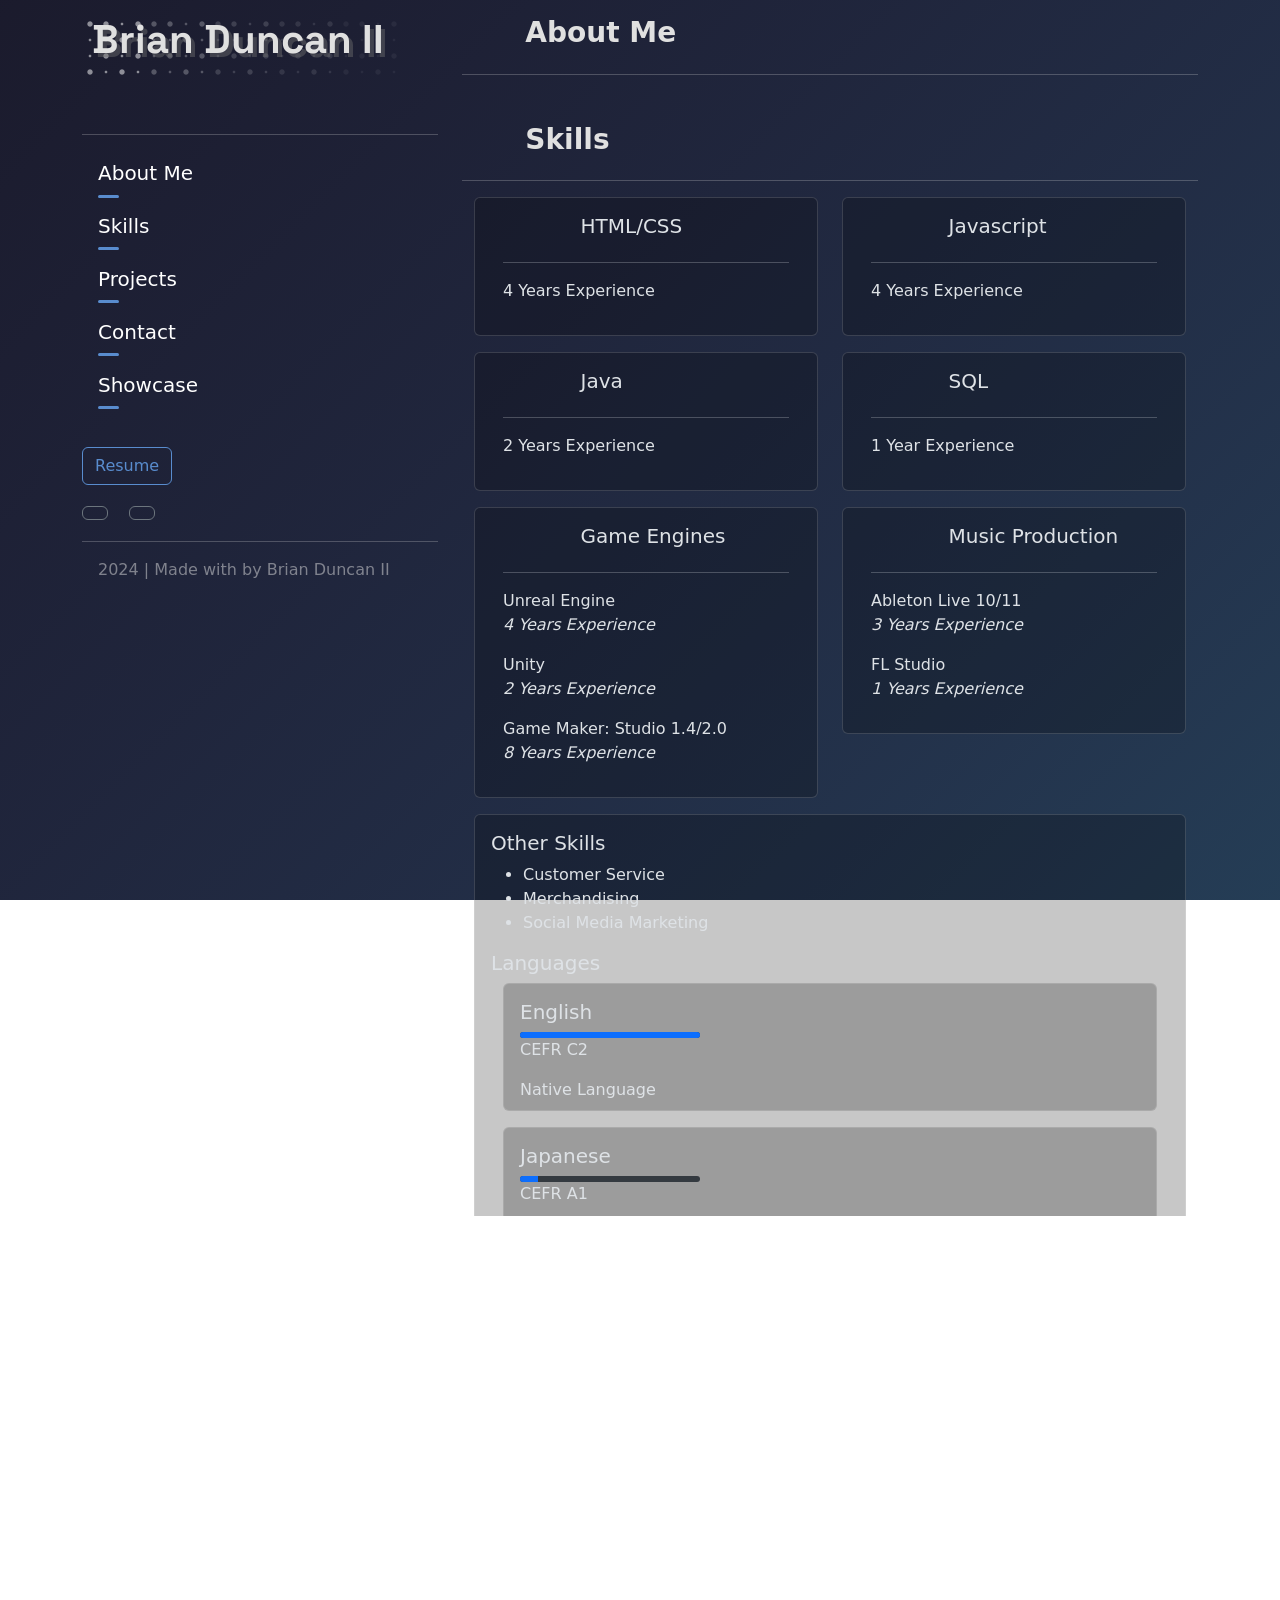
==== index.html @ cac19c19 "Update and fixes" ====
<!DOCTYPE html>

<head>
  <link href="https://cdn.jsdelivr.net/npm/bootstrap@5.3.3/dist/css/bootstrap.min.css" rel="stylesheet"
    integrity="sha384-QWTKZyjpPEjISv5WaRU9OFeRpok6YctnYmDr5pNlyT2bRjXh0JMhjY6hW+ALEwIH" crossorigin="anonymous">
  <script src="https://cdn.jsdelivr.net/npm/bootstrap@5.3.3/dist/js/bootstrap.bundle.min.js"
    integrity="sha384-YvpcrYf0tY3lHB60NNkmXc5s9fDVZLESaAA55NDzOxhy9GkcIdslK1eN7N6jIeHz" crossorigin="anonymous">
  </script>

  <!-- Development -->
  <script src="https://unpkg.com/@popperjs/core@2/dist/umd/popper.min.js"></script>
  <script src="https://unpkg.com/tippy.js@6/dist/tippy-bundle.umd.js"></script>

  <link rel="stylesheet" href="css/style.css">

  <script src="https://kit.fontawesome.com/a636e71e2c.js" crossorigin="anonymous"></script>

  <!-- replace x.x.x with actual version -->
  <script src="https://unpkg.com/@codersrank/activity@x.x.x/codersrank-activity.min.js"></script>

  <link rel="stylesheet" href="https://cdn.jsdelivr.net/gh/lipis/flag-icons@7.2.3/css/flag-icons.min.css" />

  <!-- Responsive meta-->
  <meta name="viewport" content="width=device-width, initial-scale=1, shrink-to-fit=no">

  <link rel="stylesheet" href="https://unpkg.com/octicons@4.4.0/build/font/octicons.css">
  <link rel="stylesheet" href="https://unpkg.com/github-activity-feed@latest/dist/github-activity.min.css">

  <script type="text/javascript" src="https://unpkg.com/mustache@4.2.0/mustache.min.js"></script>
  <script type="text/javascript" src="https://unpkg.com/github-activity-feed@latest/dist/github-activity.min.js">
  </script>

  <script src=" https://cdn.jsdelivr.net/npm/jquery@3.7.1/dist/jquery.min.js "></script>

  <title>Brian Duncan II</title>
</head>

<body style="overflow-y: hidden;" data-bs-theme="dark">
  <div class="falling-shapes left"></div>
  <div class="falling-shapes right"></div>

  <div id="main-page">
    <div class="container">
      <div class="row">
        <div id="side-navbar" class="col-4">
          <div>
            <img style="width: 64px; position: absolute; z-index: -1; opacity: 0.5;" src="img/dots.png">
            <img style="margin-left: 64px; width: 64px; position: absolute; z-index: -1; opacity: 0.25;"
              src="img/dots.png">
            <img style="margin-left: 128px; width: 64px; position: absolute; z-index: -1; opacity: 0.15;"
              src="img/dots.png">
            <img style="margin-left: 192px; width: 64px; position: absolute; z-index: -1; opacity: 0.1;"
              src="img/dots.png">
            <img style="margin-left: 256px; width: 64px; position: absolute; z-index: -1; opacity: 0.05;"
              src="img/dots.png">
          </div>
          <h1 id="name-title" style="margin-left: 0.25em;">Brian Duncan II</h1>
          <div style="margin-top: 1em;" id="morphing-text"><span></span></div>
          <hr>
          <div style="margin-left: 1em;">
            <div>
              <a style="width: 8em;" href="#about-me">
                <h5><i class="fa-solid fa-caret-right"></i> About Me</h5>
              </a>
            </div>
            <div>
              <a style="width: 8em;" href="#skills">
                <h5><i class="fa-solid fa-caret-right"></i> Skills</h5>
              </a>
            </div>
            <div>
              <a style="width: 8em;" href="#projects">
                <h5><i class="fa-solid fa-caret-right"></i> Projects</h5>
              </a>
            </div>
            <a style="width: 8em;" href="#contact">
              <h5><i class="fa-solid fa-caret-right"></i> Contact</h5>
            </a>
            <div>
              <a onclick="openShowcase()" id="showcase-button" style="width: 8em;" href="#">
                <h5><i class="fa-solid fa-caret-right"></i> Showcase</h5>
              </a>
            </div>

          </div>
          <button id="resume-download"
            style="margin-top: 2em; border-color: rgb(89, 140, 206); color: rgb(89, 140, 206);" type="button"
            class="btn btn-outline-info"><i class="fa-solid fa-file-arrow-down"></i> Resume</button>
          <div style="margin-top: 1em;">
            <button id="social-linkedin" type="button" class="btn btn-outline-secondary" style="margin-right: 1em;"><i
                class="fa-brands fa-linkedin-in"></i></button>
            <button id="social-github" type="button" class="btn btn-outline-secondary"><i
                class="fa-brands fa-github"></i></button>
          </div>
          <hr>
          <p style="margin-top: 1em; opacity: 0.5; margin-bottom: 2em; margin-left: 1em;">2024 | Made with <i
              style="color: rgb(89, 140, 206);" class="fa-solid fa-mug-hot"></i> by Brian Duncan II</p>
          <div id="feed-container" hidden>
            <hr>
            <div id="feed"></div>
          </div>
        </div>
        <div
          style="overflow:scroll; overflow-x: hidden; max-height: 75em; scrollbar-width: thin; scrollbar-color: rgb(89, 140, 206) rgba(0, 0, 0, 0.219);"
          style="margin-top: 7.5em;" class="col">
          <div id="about-me" class="row">
            <div class="col-1">
              <i style="color: rgb(89, 140, 206);" class="fa-solid fa-circle-user fa-2x"></i>
            </div>
            <div class="col">
              <h3 style="font-weight: bold;">About Me</h3>
            </div>
          </div>
          <hr>
          <div style="margin-top: 3em;" id="skills" class="row">
            <div class="col-1 text-center">
              <i style="color: rgb(89, 140, 206);" class="fa-solid fa-lightbulb fa-2x"></i>
            </div>
            <div class="col">
              <h3 style="font-weight: bold;">Skills</h3>
            </div>
          </div>
          <hr>
          <div class="container">
            <div class="row">
              <div class="col">
                <div class="card" style="background-color: rgba(0, 0, 0, 0.219);">
                  <div class="card-body">
                    <div class="container">
                      <div class="row">
                        <div class="col-3">
                          <i id="skill-icon" style="color: rgb(89, 140, 206);" class="fa-brands fa-html5 fa-3x"></i>
                        </div>
                        <div class="col">
                          <h5>HTML/CSS</h5>
                        </div>
                      </div>
                      <hr>
                      <p">4 Years Experience</p>
                    </div>
                  </div>
                </div>
              </div>
              <div class="col">
                <div class="card" style="background-color: rgba(0, 0, 0, 0.219);">
                  <div class="card-body">
                    <div class="container">
                      <div class="row">
                        <div class="col-3">
                          <i id="skill-icon" style="color: rgb(89, 140, 206);" class="fa-brands fa-js fa-3x"></i>
                        </div>
                        <div class="col">
                          <h5>Javascript</h5>
                        </div>
                      </div>

                      <hr>
                      <p>4 Years Experience</p>
                    </div>
                  </div>
                </div>
              </div>
            </div>

            <div style="margin-top: 1em;" class="row">
              <div class="col">
                <div class="card" style="background-color: rgba(0, 0, 0, 0.219);">
                  <div class="card-body">
                    <div class="container">
                      <div class="row">
                        <div class="col-3">
                          <i id="skill-icon" style="color: rgb(89, 140, 206);" class="fa-brands fa-java fa-3x"></i>
                        </div>
                        <div class="col">
                          <h5>Java</h5>
                        </div>
                      </div>
                      <hr>
                      <p>2 Years Experience</p>
                    </div>
                  </div>
                </div>
              </div>
              <div class="col">
                <div class="card" style="background-color: rgba(0, 0, 0, 0.219);">
                  <div class="card-body">
                    <div class="container">
                      <div class="row">
                        <div class="col-3">
                          <i id="skill-icon" style="color: rgb(89, 140, 206);" class="fa-solid fa-database fa-3x"></i>
                        </div>
                        <div class="col">
                          <h5>SQL</h5>
                        </div>
                      </div>
                      <hr>
                      <p>1 Year Experience</p>
                    </div>
                  </div>
                </div>
              </div>
            </div>

            <div style="margin-top: 1em;" class="row">
              <div class="col">
                <div class="card" style="background-color: rgba(0, 0, 0, 0.219);">
                  <div class="card-body">
                    <div class="container">
                      <div class="row">
                        <div class="col-3">
                          <i id="skill-icon" style="color: rgb(89, 140, 206);" class="fa-solid fa-gamepad fa-2x"></i>
                        </div>
                        <div class="col">
                          <h5>Game Engines</h5>
                        </div>
                      </div>
                      <hr>
                      <div>
                        <p>Unreal Engine</p>
                        <p style="margin-top: -1em; font-style: italic;">4 Years Experience</p>
                      </div>
                      <p>Unity</p>
                      <p style="margin-top: -1em; font-style: italic;">2 Years Experience</p>
                      <div>
                        <p>Game Maker: Studio 1.4/2.0</p>
                        <p style="margin-top: -1em; font-style: italic;">8 Years Experience</p>
                      </div>
                    </div>
                  </div>
                </div>
              </div>
              <div class="col">
                <div class="card" style="background-color: rgba(0, 0, 0, 0.219);">
                  <div class="card-body">
                    <div class="container">
                      <div class="row">
                        <div class="col-3">
                          <i id="skill-icon" style="color: rgb(89, 140, 206);" class="fa-solid fa-sliders fa-3x"></i>
                        </div>
                        <div class="col">
                          <h5>Music Production</h5>
                        </div>
                      </div>
                      <hr>
                      <div>
                        <p>Ableton Live 10/11</p>
                        <p style="margin-top: -1em; font-style: italic;">3 Years Experience</p>
                      </div>
                      <div>
                        <p>FL Studio</p>
                        <p style="margin-top: -1em; font-style: italic;">1 Years Experience</p>
                      </div>
                    </div>
                  </div>
                </div>
              </div>
            </div>
            <div style="margin-top: 1em; margin-bottom: 5em;" class="row">
              <div class="col">
                <div class="card" style="background-color: rgba(0, 0, 0, 0.219);">
                  <div class="card-body">
                    <h5>Other Skills</h5>
                    <ul>
                      <li>Customer Service</li>
                      <li>Merchandising</li>
                      <li>Social Media Marketing</li>
                    </ul>
                    <h5>Languages</h5>
                    <div class="container">
                      <div style="background-color: rgba(0, 0, 0, 0.219); height: 8em; margin-bottom: 1em;"
                        class="card">
                        <div class="card-body">
                          <h5><span style="opacity: 1; mix-blend-mode:luminosity;" class="fi fi-gb"></span> English</h5>
                          <div style="height: 0.5em; width: 15em;" class="progress" role="progressbar"
                            aria-label="Basic example" aria-valuenow="0" aria-valuemin="0" aria-valuemax="100">
                            <div class="progress-bar" style="width: 100%"></div>
                          </div>
                          <p>CEFR C2</p>
                          <p>Native Language</p>
                        </div>
                      </div>
                      <div style="background-color: rgba(0, 0, 0, 0.219); height: 8em; margin-bottom: 1em;"
                        class="card">
                        <div class="card-body">
                          <h5><span style="opacity: 1; mix-blend-mode:luminosity;" class="fi fi-jp"></span> Japanese
                          </h5>
                          <div style="height: 0.5em; width: 15em;" class="progress" role="progressbar"
                            aria-label="Basic example" aria-valuenow="0" aria-valuemin="0" aria-valuemax="100">
                            <div class="progress-bar" style="width: 10%"></div>
                          </div>
                          <p>CEFR A1</p>
                          <p>Beginner Writing & Speaking</p>
                        </div>
                      </div>
                      <div style="background-color: rgba(0, 0, 0, 0.219); height: 8em; margin-bottom: 1em;"
                        class="card">
                        <div class="card-body">
                          <h5><span style="opacity: 1; mix-blend-mode:luminosity;" class="fi fi-fr"></span> French</h5>
                          <div style="height: 0.5em; width: 15em;" class="progress" role="progressbar"
                            aria-label="Basic example" aria-valuenow="0" aria-valuemin="0" aria-valuemax="100">
                            <div class="progress-bar" style="width: 10%"></div>
                          </div>
                          <p>CEFR A1</p>
                          <p>Beginner Writing & Speaking</p>
                        </div>
                      </div>
                      <div style="background-color: rgba(0, 0, 0, 0.219); height: 8em;" class="card">
                        <div class="card-body">
                          <h5><span style="opacity: 1; mix-blend-mode:luminosity;" class="fi fi-ru"></span> Russian</h5>
                          <div style="height: 0.5em; width: 15em;" class="progress" role="progressbar"
                            aria-label="Basic example" aria-valuenow="0" aria-valuemin="0" aria-valuemax="100">
                            <div class="progress-bar" style="width: 10%"></div>
                          </div>
                          <p>CEFR A1</p>
                          <p>Beginner Writing & Speaking</p>
                        </div>
                      </div>
                    </div>




                  </div>
                </div>
              </div>
            </div>
          </div>
          <div style="margin-top: 3em;" id="skills" class="row">
            <div class="col-1 text-center">
              <i style="color: rgb(89, 140, 206);" class="fa-solid fa-palette fa-2x"></i>
            </div>
            <div id="projects" class="col">
              <h3 style="font-weight: bold;">Projects</h3>
            </div>
          </div>
          <div style="margin-top: 1em;">
            <p style="display: inline; margin-right: 1em; font-weight: bold;">Filter Projects by Type: </p>
            <input type="checkbox" class="btn-check" id="btn-check-1" checked autocomplete="off">
            <label class="btn" for="btn-check-1">Unreal Engine</label>

            <input type="checkbox" class="btn-check" id="btn-check-2" checked autocomplete="off">
            <label class="btn" for="btn-check-2">Game Maker</label>

            <input type="checkbox" class="btn-check" id="btn-check-3" checked autocomplete="off">
            <label class="btn" for="btn-check-3">HTML/JS</label>
          </div>
          <hr>
          <div class="container text-center">
            <div class="row">
              <div class="col">
                <div class="card" style="background-color: rgba(0, 0, 0, 0.219);">
                  <img style="height: 10em; object-fit: cover;" src="img/aevum-title-image.gif" class="card-img-top"
                    alt="...">
                  <div class="card-body">
                    <img src="img/unreal-engine-icon.png" style="width: 32px;">
                    <h5 class="card-title">Aevum</h5>

                    <p class="card-text">A fast-paced FPS retro shooter made in Unreal Engine 4.</p>
                    <div>
                      <i style="color: rgb(112, 174, 255);" class="fa-solid fa-download"></i>
                      <p style="display: inline;"> Downloadable Demo</p>
                    </div>
                    <button data-bs-toggle="modal" data-bs-target="#aevum-modal" style="margin-top: 1em;" type="button"
                      class="btn btn-outline-secondary">Details</button>
                    <button style="margin-top: 1em; color: rgb(112, 174, 255);" type="button"
                      class="btn btn-outline-secondary disabled"><i class="fa-solid fa-circle-down"></i> Demo</button>

                  </div>
                </div>
              </div>
              <div class="col">
                <div class="card" style="background-color: rgba(0, 0, 0, 0.219);">
                  <img style="height: 10em; object-fit: cover;" src="img/query-title-image.gif" class="card-img-top"
                    alt="...">
                  <div class="card-body">
                    <img src="img/game-maker-icon.png" style="width: 32px;">
                    <h5 class="card-title">Query</h5>
                    <p class="card-text">An abstract dream world exploration game. Made in Game Maker: Studio.</p>
                    <div>
                      <i style="color: rgb(112, 174, 255);" class="fa-solid fa-download"></i>
                      <p style="display: inline;"> Downloadable Demo</p>
                    </div>
                    <button style="margin-top: 1em;" type="button" class="btn btn-outline-secondary">Details</button>
                    <button style="margin-top: 1em; color: rgb(112, 174, 255);" type="button"
                      class="btn btn-outline-secondary disabled"><i class="fa-solid fa-circle-down"></i> Demo</button>
                  </div>
                </div>
              </div>
            </div>

            <div style="margin-top: 3em;" class="row">
              <div class="col">
                <div class="card" style="background-color: rgba(0, 0, 0, 0.219);">
                  <img src="..." class="card-img-top" alt="...">
                  <div class="card-body">
                    <img src="img/unreal-engine-icon.png" style="width: 32px;">
                    <h5 class="card-title">The Venusian Tower</h5>
                    <p class="card-text">A roguelike dungeon crawler. Made in Unreal Engine 5.</p>
                    <div>
                      <i style="color: rgb(112, 174, 255);" class="fa-solid fa-download"></i>
                      <p style="display: inline;"> Downloadable Demo</p>
                    </div>
                    <button style="margin-top: 1em;" type="button" class="btn btn-outline-secondary">Details</button>
                    <button
                      onclick="window.open('https://drive.google.com/file/d/1A4oEdaw58hoJE4-kJTbDvYKYPbtqj5ll/view?usp=sharing', '_blank')"
                      style="margin-top: 1em; color: rgb(112, 174, 255);" type="button"
                      class="btn btn-outline-secondary"><i class="fa-solid fa-circle-down"></i> Demo</button>
                  </div>
                </div>
              </div>
              <div class="col">
                <div class="card" style="background-color: rgba(0, 0, 0, 0.219);">
                  <img src="..." class="card-img-top" alt="...">
                  <div class="card-body">
                    <i style="color: rgb(112, 174, 255);" class="fa-brands fa-js fa-2x"></i>
                    <h5 class="card-title">Grove</h5>
                    <p class="card-text">An incremental plant game. Made with Javascript.</p>
                    <div>
                      <i style="color: rgb(112, 174, 255);" class="fa-solid fa-globe"></i>
                      <p style="display: inline;"> Browser Link</p>
                    </div>
                    <button style="margin-top: 1em;" type="button" class="btn btn-outline-secondary">Details</button>
                    <button onclick="window.open('https://studiotricolor.github.io/Grove/')" target="_blank"
                      style="margin-top: 1em; color: rgb(112, 174, 255);" type="button"
                      class="btn btn-outline-secondary"><i class="fa-solid fa-arrow-up-right-from-square"></i>
                      Link</button>
                  </div>
                </div>
              </div>
            </div>
            <div style="margin-top: 3em;" class="row">
              <div class="col">
                <div class="card" style="background-color: rgba(0, 0, 0, 0.219);">
                  <img src="..." class="card-img-top" alt="...">
                  <div class="card-body">
                    <i style="color: rgb(112, 174, 255);" class="fa-brands fa-js fa-2x"></i>
                    <h5 class="card-title">A Darkest
                      Heart</h5>
                    <p class="card-text">An incremental plant game. Made with Javascript.</p>
                    <div>
                      <i style="color: rgb(112, 174, 255);" class="fa-solid fa-globe"></i>
                      <p style="display: inline;"> Browser Link</p>
                    </div>
                    <button style="margin-top: 1em;" type="button" class="btn btn-outline-secondary">Details</button>
                    <button onclick="window.open('https://briankduncanii.github.io/a_darkest_heart/')" target="_blank"
                      style="margin-top: 1em; color: rgb(112, 174, 255);" type="button"
                      class="btn btn-outline-secondary"><i class="fa-solid fa-arrow-up-right-from-square"></i>
                      Link</button>
                  </div>
                </div>
              </div>
              <div class="col">
                <div class="card" style="background-color: rgba(0, 0, 0, 0.219);">
                  <img src="..." class="card-img-top" alt="...">
                  <div class="card-body">
                    <img src="img/game-maker-icon.png" style="width: 32px;">
                    <h5 class="card-title">Pots & Perils</h5>
                    <p class="card-text">An incremental plant game. Made with Javascript.</p>
                    <div>
                      <i style="color: rgb(112, 174, 255);" class="fa-solid fa-globe"></i>
                      <p style="display: inline;"> Browser Link</p>
                    </div>
                    <button style="margin-top: 1em;" type="button" class="btn btn-outline-secondary">Details</button>
                    <button onclick="window.open('https://briankduncanii.github.io/a_darkest_heart/')" target="_blank"
                      style="margin-top: 1em; color: rgb(112, 174, 255);" type="button"
                      class="btn btn-outline-secondary"><i class="fa-solid fa-arrow-up-right-from-square"></i>
                      Link</button>
                  </div>
                </div>
              </div>
            </div>
          </div>

          <div style="margin-top: 3em;" id="skills" class="row">
            <div class="col-1 text-center">
              <i style="color: rgb(89, 140, 206);" class="fa-solid fa-paper-plane fa-2x"></i>
            </div>
            <div id="contact" class="col">
              <h3 style="font-weight: bold;">Contact</h3>
            </div>
          </div>
          <hr>
          <p>Feel free to send me a message if you'd like to get in touch!</p>
          <p style="display: inline;">If you'd like to email me directly, you can use this address: </p><a href="#"
            onclick="window.open('mailto:briankduncan2@gmail')">briankduncan2@gmail.com</a>
          <div class="card" style="background-color: rgba(0, 0, 0, 0.219); margin-bottom: 1em;">
            <div class="card-body">
              <div class="container text-center">
                <div class="row">
                  <div class="col">
                    <div class="input-group mb-3">
                      <input id="first-name" style="background-color: rgba(0, 0, 0, 0.219);" type="text"
                        class="form-control" placeholder="First Name" aria-label="Username"
                        aria-describedby="basic-addon1">
                    </div>
                  </div>
                  <div class="col">
                    <div class="input-group mb-3">
                      <input id="last-name" style="background-color: rgba(0, 0, 0, 0.219);" type="text"
                        class="form-control" placeholder="Last Name" aria-label="Username"
                        aria-describedby="basic-addon1">
                    </div>
                  </div>
                </div>
                <div class="row">
                  <div class="col">
                    <div class="input-group mb-3">
                      <input id="email" style="background-color: rgba(0, 0, 0, 0.219);" type="text" class="form-control"
                        placeholder="Email" aria-label="Username" aria-describedby="basic-addon1">
                    </div>
                  </div>
                  <div class="col">
                    <div class="input-group mb-3">
                      <input id="phone" style="background-color: rgba(0, 0, 0, 0.219);" type="text" class="form-control"
                        placeholder="Phone (Optional)" aria-label="Username" aria-describedby="basic-addon1">
                    </div>
                  </div>
                </div>
                <div class="row">
                  <div class="col">
                    <div class="input-group mb-3">
                      <input id="company" style="background-color: rgba(0, 0, 0, 0.219);" type="text"
                        class="form-control" placeholder="Company Name (Optional)" aria-label="Username"
                        aria-describedby="basic-addon1">
                    </div>
                  </div>
                </div>
                <div class="row">
                  <div class="col">
                    <div class="input-group mb-3">
                      <input id="subject" style="background-color: rgba(0, 0, 0, 0.219);" type="text"
                        class="form-control" placeholder="Subject" aria-label="Username"
                        aria-describedby="basic-addon1">
                    </div>
                  </div>
                </div>
                <div class="row">
                  <div class="col">
                    <div class="input-group">
                      <textarea id="message" style="background-color: rgba(0, 0, 0, 0.219);"
                        placeholder="Your message..." class="form-control" aria-label="With textarea"></textarea>
                    </div>
                  </div>
                </div>
                <p style="color: red; text-shadow: 0em 0em 0.5em rgba(255, 0, 0, 0.438);" id="error-text" hidden><i
                    class="fa-solid fa-circle-exclamation"></i> You're missing some required information! <i
                    class="fa-solid fa-circle-exclamation"></i></p>
                <p id="confirmation-text"
                  style="margin-bottom: -0.5em; color: rgb(0, 216, 0); text-shadow:rgb(0, 216, 0) 0em 0em 0.5em;"
                  hidden>
                  <i class="fa-solid fa-paper-plane"></i> Your message has been sent!</p>
                <button onclick="submitEmail()"
                  style="margin-top: 1em; border-color: rgb(89, 140, 206); background-color: rgb(89, 140, 206);"
                  type="button" class="btn btn-primary">Submit</button>
              </div>
            </div>
          </div>
          <div>
            <div style="background-color: rgba(0, 0, 0, 0.219);" class="card">
              <div class="card-body">
                <h5>If you'd like to browse this site's source code... </h5><button id="portfolio-github-button"
                  onclick="openPortfolioLink()"
                  style="margin-top: 1em; border-color: rgb(89, 140, 206); background-color: rgb(89, 140, 206);"
                  type="button" class="btn btn-primary">Portfolio Github Repo</button>
              </div>

            </div>
          </div>

        </div>

      </div>

      <div id="aevum-modal" class="modal fade" tabindex="-1">
        <div class="modal-dialog modal-lg">
          <div class="modal-content">
            <div class="modal-header">
              <h5 class="modal-title">Aevum</h5>
              <button type="button" class="btn-close" data-bs-dismiss="modal" aria-label="Close"></button>
            </div>
            <div class="modal-body">
              <p>Modal body text goes here.</p>
            </div>
            <div class="modal-footer">
              <button type="button" class="btn btn-secondary" data-bs-dismiss="modal">Close</button>
            </div>
          </div>
        </div>
      </div>
    </div>
  </div>

  <div style="text-align: center;" id="showcase-page" hidden>
    <div class="container">
      <a onclick="closeShowcase()" href="#">Go Back</a>

      <h1 class="text-center my-4">Project Showcase Collage</h1>
      <hr>


      <div class="row justify-content-center" id="projectGrid">
        <!-- Grid items will be dynamically added here -->
      </div>
    </div>
  </div>
</body>

<script src="js/main.js"></script>
---- css/style.css ----
/* font-family: 'Inter', sans-serif; */
@import url('https://fonts.googleapis.com/css2?family=Inter:wght@100..900&display=swap');

/* font-family: 'Space Grotesk', sans-serif; */
@import url('https://fonts.googleapis.com/css2?family=Space+Grotesk:wght@300..700&display=swap');

#name-title {
    font-family: 'Space Grotesk', sans-serif;
    font-weight: 700;
    text-shadow: rgba(112, 112, 112, 0.438) 0.1em 0.1em 0em;
}

#skills-counter {
    text-shadow: rgba(255, 255, 255, 0.342) 0em 0em 0.5em;
}

#skill-icon {
    text-shadow: rgba(112, 174, 255, 0.438) 0em 0em 0.5em;
    margin-right: 0.25em;
}

.card {
    transition: all 0.3s ease;
}

.card:hover {
    transform: translateY(-5px);
    box-shadow: rgba(0, 0, 0, 0.3) 0px 19px 38px, rgba(0, 0, 0, 0.22) 0px 15px 12px;
}

p,
h5,
h4,
h3,
h2,
h1 {
    pointer-events: none;
}

#feed {
    overflow-y: auto;
    overflow-x: hidden;
    max-height: 40em;
}

a:hover {
    color: rgb(112, 174, 255);
    margin-left: 0.05em;
}

#morphing-text {
    font-size: 24px;
    font-weight: bold;
    height: 30px;
}

#morphing-text span {
    display: inline-block;
    opacity: 1;
    transition: opacity 0.5s ease-in-out;
}

#morphing-text span.fade {
    opacity: 0;
}

body {
    margin-top: 1em;
    background: linear-gradient(135deg,
            hsl(240, 25%, 14%) 0%,
            hsl(234, 28%, 16%) 20%,
            hsl(228, 31%, 18%) 40%,
            hsl(222, 34%, 20%) 60%,
            hsl(216, 37%, 22%) 80%,
            hsl(210, 40%, 24%) 100%);
    background-attachment: fixed;
    color: #e0e0e0;
}

#main-page {
    overflow-y: hidden;
}

#showcase-page {
    overflow-x: hidden;
}

@keyframes gradientAnimation {
    0% {
        background-position: 0% 50%;
    }

    50% {
        background-position: 100% 50%;
    }

    100% {
        background-position: 0% 50%;
    }
}


footer {
    flex-shrink: 0;
    background-color: #3333336b;
    color: white;
    text-align: center;
    padding: 10px 0;
    width: 100%;
}

a {
    color: rgb(255, 255, 255);
    font-size: 1.3rem;
    text-decoration: none;
    display: inline-block;
    font-weight: bold;
    padding: .5em;
    margin-left: -.5em;
    position: relative;
    clip-path: polygon(0 0, 100% 0, 100% 100%, 0% 100%);
    transition: margin-left 0.3s ease, color 0.3s ease;

    &:before,
    &:after {
        position: absolute;
        content: '';
        border-bottom: 3px solid rgb(89, 140, 206);
        border-radius: 1em;
        bottom: .3em;
        transition: transform .5s cubic-bezier(0.075, 0.82, 0.165, 1);
    }

    &:before {
        width: 1em;
        transform-origin: left;
    }

    &:after {
        width: 82%;
        left: 1em;
        transform: translateX(110%);
    }

    &:hover:before {
        transform: scaleX(0.3);
    }

    &:hover:after {
        transform: translateX(0);
    }

}

.falling-shapes {
    position: fixed;
    top: 0;
    bottom: 0;
    width: 250px;
    pointer-events: none;
}

.falling-shapes.left {
    left: 0;
}

.falling-shapes.right {
    right: 0;
}

.shape {
    position: absolute;
    width: 20px;
    height: 20px;
    color: rgba(255, 255, 255, 0.13);
    font-size: 20px;
    animation: fall linear infinite;
}

@keyframes fall {
    0% {
        transform: translateY(-20px) rotate(0deg);
    }

    100% {
        transform: translateY(100vh) rotate(360deg);
    }
}

/* Hide the navbar on screens smaller than 768px (typical tablet width) */
@media screen and (max-width: 1000px) {
    #side-navbar {
        display: none;
    }

    .falling-shapes {
        display: none;
    }
}

.error {
    border-color: red !important;
    box-shadow: 0 0 1em 0.1rem rgba(255, 0, 0, 0.158) !important;
}

.grid-item {
    padding: 10px;
    position: relative;
    overflow: hidden;
}

.grid-item img {
    width: 100%;
    height: 100%;
    object-fit: cover;
    filter: grayscale(100%);
}

.grid-item:hover img {
    filter: grayscale(0%);
    transform: scale(1.1);
}

.grid-item::before {
    content: "";
    position: absolute;
    top: 10px;
    left: 10px;
    right: 10px;
    bottom: 10px;
    background: rgba(0, 0, 0, 0.5);
    transition: opacity 0.3s ease;
}

.grid-item:hover::before {
    opacity: 0;
}
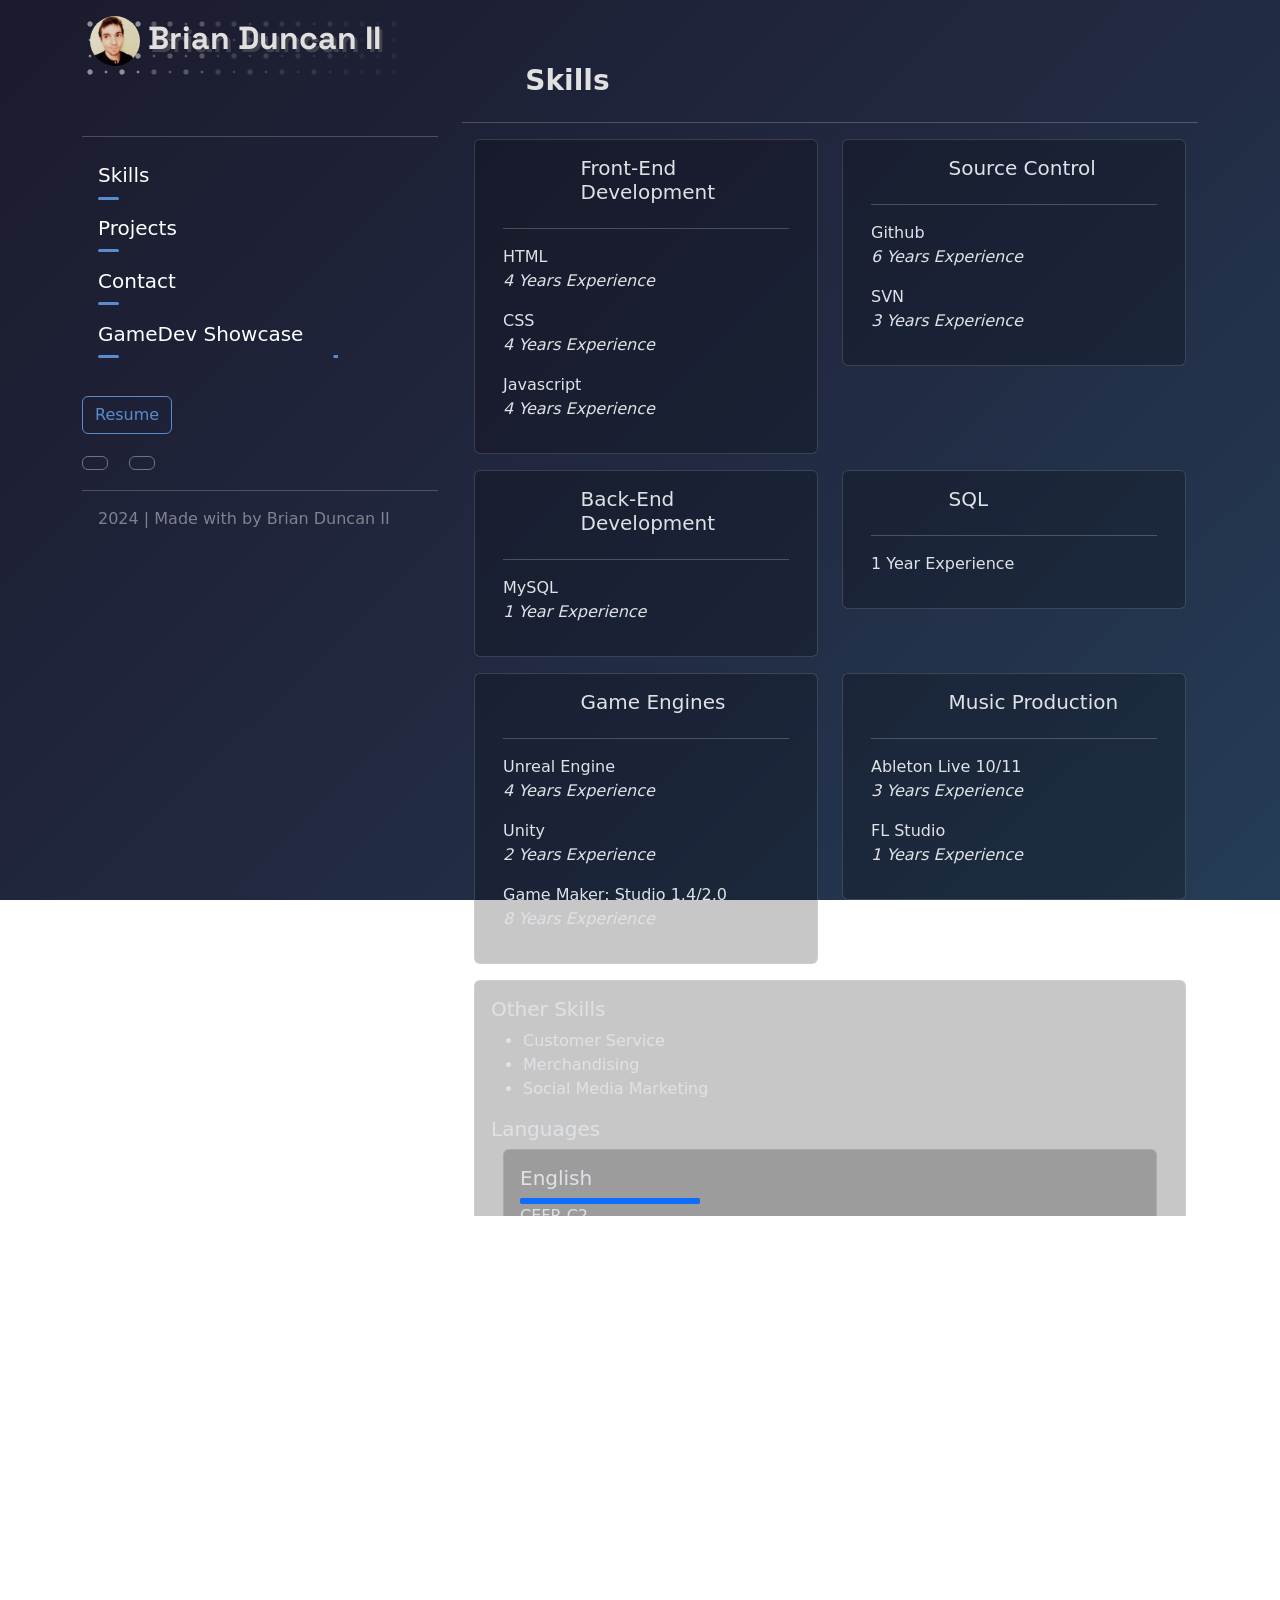
==== commit 201cf22d: "Update" ====
--- a/index.html
+++ b/index.html
@@ -54,31 +54,31 @@
             <img style="margin-left: 256px; width: 64px; position: absolute; z-index: -1; opacity: 0.05;"
               src="img/dots.png">
           </div>
-          <h1 id="name-title" style="margin-left: 0.25em;">Brian Duncan II</h1>
+          <h2 id="name-title" style="margin-left: 0.25em;"><img style="width: 50px; height: 50px; object-fit: cover; border-radius: 1em;" src="img/20200323_192812.jpg"> Brian Duncan II</h2>
           <div style="margin-top: 1em;" id="morphing-text"><span></span></div>
           <hr>
           <div style="margin-left: 1em;">
-            <div>
-              <a style="width: 8em;" href="#about-me">
+            <div hidden>
+              <a style="width: 7em;" href="#about-me">
                 <h5><i class="fa-solid fa-caret-right"></i> About Me</h5>
               </a>
             </div>
             <div>
-              <a style="width: 8em;" href="#skills">
+              <a style="width: 7em;" href="#skills">
                 <h5><i class="fa-solid fa-caret-right"></i> Skills</h5>
               </a>
             </div>
             <div>
-              <a style="width: 8em;" href="#projects">
+              <a style="width: 7em;" href="#projects">
                 <h5><i class="fa-solid fa-caret-right"></i> Projects</h5>
               </a>
             </div>
-            <a style="width: 8em;" href="#contact">
+            <a style="width: 7em;" href="#contact">
               <h5><i class="fa-solid fa-caret-right"></i> Contact</h5>
             </a>
             <div>
-              <a onclick="openShowcase()" id="showcase-button" style="width: 8em;" href="#">
-                <h5><i class="fa-solid fa-caret-right"></i> Showcase</h5>
+              <a onclick="openShowcase()" id="showcase-button" style="width: 12em;" href="#">
+                <h5><i class="fa-solid fa-caret-right"></i> GameDev Showcase</h5>
               </a>
             </div>
 
@@ -103,15 +103,16 @@
         <div
           style="overflow:scroll; overflow-x: hidden; max-height: 75em; scrollbar-width: thin; scrollbar-color: rgb(89, 140, 206) rgba(0, 0, 0, 0.219);"
           style="margin-top: 7.5em;" class="col">
-          <div id="about-me" class="row">
+          <div id="about-me" class="row" hidden>
             <div class="col-1">
               <i style="color: rgb(89, 140, 206);" class="fa-solid fa-circle-user fa-2x"></i>
             </div>
             <div class="col">
               <h3 style="font-weight: bold;">About Me</h3>
             </div>
-          </div>
-          <hr>
+            <hr>
+          </div>
+          
           <div style="margin-top: 3em;" id="skills" class="row">
             <div class="col-1 text-center">
               <i style="color: rgb(89, 140, 206);" class="fa-solid fa-lightbulb fa-2x"></i>
@@ -129,14 +130,25 @@
                     <div class="container">
                       <div class="row">
                         <div class="col-3">
-                          <i id="skill-icon" style="color: rgb(89, 140, 206);" class="fa-brands fa-html5 fa-3x"></i>
+                          <i id="skill-icon" style="color: rgb(89, 140, 206);" class="fa-regular fa-object-ungroup fa-3x"></i>
                         </div>
                         <div class="col">
-                          <h5>HTML/CSS</h5>
+                          <h5>Front-End Development</h5>
                         </div>
                       </div>
                       <hr>
-                      <p">4 Years Experience</p>
+                      <div>
+                        <p>HTML <i class="fa-brands fa-html5"></i></p>
+                        <p style="margin-top: -1em; font-style: italic;">4 Years Experience</p>
+                      </div>
+                      <div>
+                        <p>CSS <i class="fa-brands fa-css3"></i></p>
+                        <p style="margin-top: -1em; font-style: italic;">4 Years Experience</p>
+                      </div>
+                      <div>
+                        <p>Javascript <i class="fa-brands fa-js"></i></p>
+                        <p style="margin-top: -1em; font-style: italic;">4 Years Experience</p>
+                      </div>
                     </div>
                   </div>
                 </div>
@@ -147,15 +159,23 @@
                     <div class="container">
                       <div class="row">
                         <div class="col-3">
-                          <i id="skill-icon" style="color: rgb(89, 140, 206);" class="fa-brands fa-js fa-3x"></i>
+                          <i id="skill-icon" style="color: rgb(89, 140, 206);" class="fa-solid fa-code-fork fa-3x"></i>
+
                         </div>
                         <div class="col">
-                          <h5>Javascript</h5>
+                          <h5>Source Control</h5>
                         </div>
                       </div>
 
                       <hr>
-                      <p>4 Years Experience</p>
+                      <div>
+                        <p>Github <i class="fa-brands fa-github-alt"></i></p>
+                        <p style="margin-top: -1em; font-style: italic;">6 Years Experience</p>
+                      </div>
+                      <div>
+                        <p>SVN <i class="fa-solid fa-code-commit"></i></p>
+                        <p style="margin-top: -1em; font-style: italic;">3 Years Experience</p>
+                      </div>
                     </div>
                   </div>
                 </div>
@@ -169,14 +189,17 @@
                     <div class="container">
                       <div class="row">
                         <div class="col-3">
-                          <i id="skill-icon" style="color: rgb(89, 140, 206);" class="fa-brands fa-java fa-3x"></i>
+                          <i id="skill-icon" style="color: rgb(89, 140, 206);" class="fa-solid fa-database fa-3x"></i>
                         </div>
                         <div class="col">
-                          <h5>Java</h5>
+                          <h5>Back-End Development</h5>
                         </div>
                       </div>
                       <hr>
-                      <p>2 Years Experience</p>
+                      <div>
+                        <p>MySQL <i class="fa-solid fa-code-commit"></i></p>
+                        <p style="margin-top: -1em; font-style: italic;">1 Year Experience</p>
+                      </div>
                     </div>
                   </div>
                 </div>
@@ -480,7 +503,12 @@
             </div>
           </div>
           <hr>
-          <p>Feel free to send me a message if you'd like to get in touch!</p>
+          <p>Feel free to send me a message if you'd like to get in touch! I typically respond to the following subjects:</p>
+          <ul>
+            <li style="font-weight: bold; color: rgb(89, 140, 206);">Employment Opportunities/Interview Requests</li>
+            <li style="font-weight: bold; color: rgb(89, 140, 206);">Collaboration Requests (Game Development/Music & Sound)</li>
+            <li style="font-weight: bold; color: rgb(89, 140, 206);">Questions about my previous projects and released games</li>
+          </ul>
           <p style="display: inline;">If you'd like to email me directly, you can use this address: </p><a href="#"
             onclick="window.open('mailto:briankduncan2@gmail')">briankduncan2@gmail.com</a>
           <div class="card" style="background-color: rgba(0, 0, 0, 0.219); margin-bottom: 1em;">
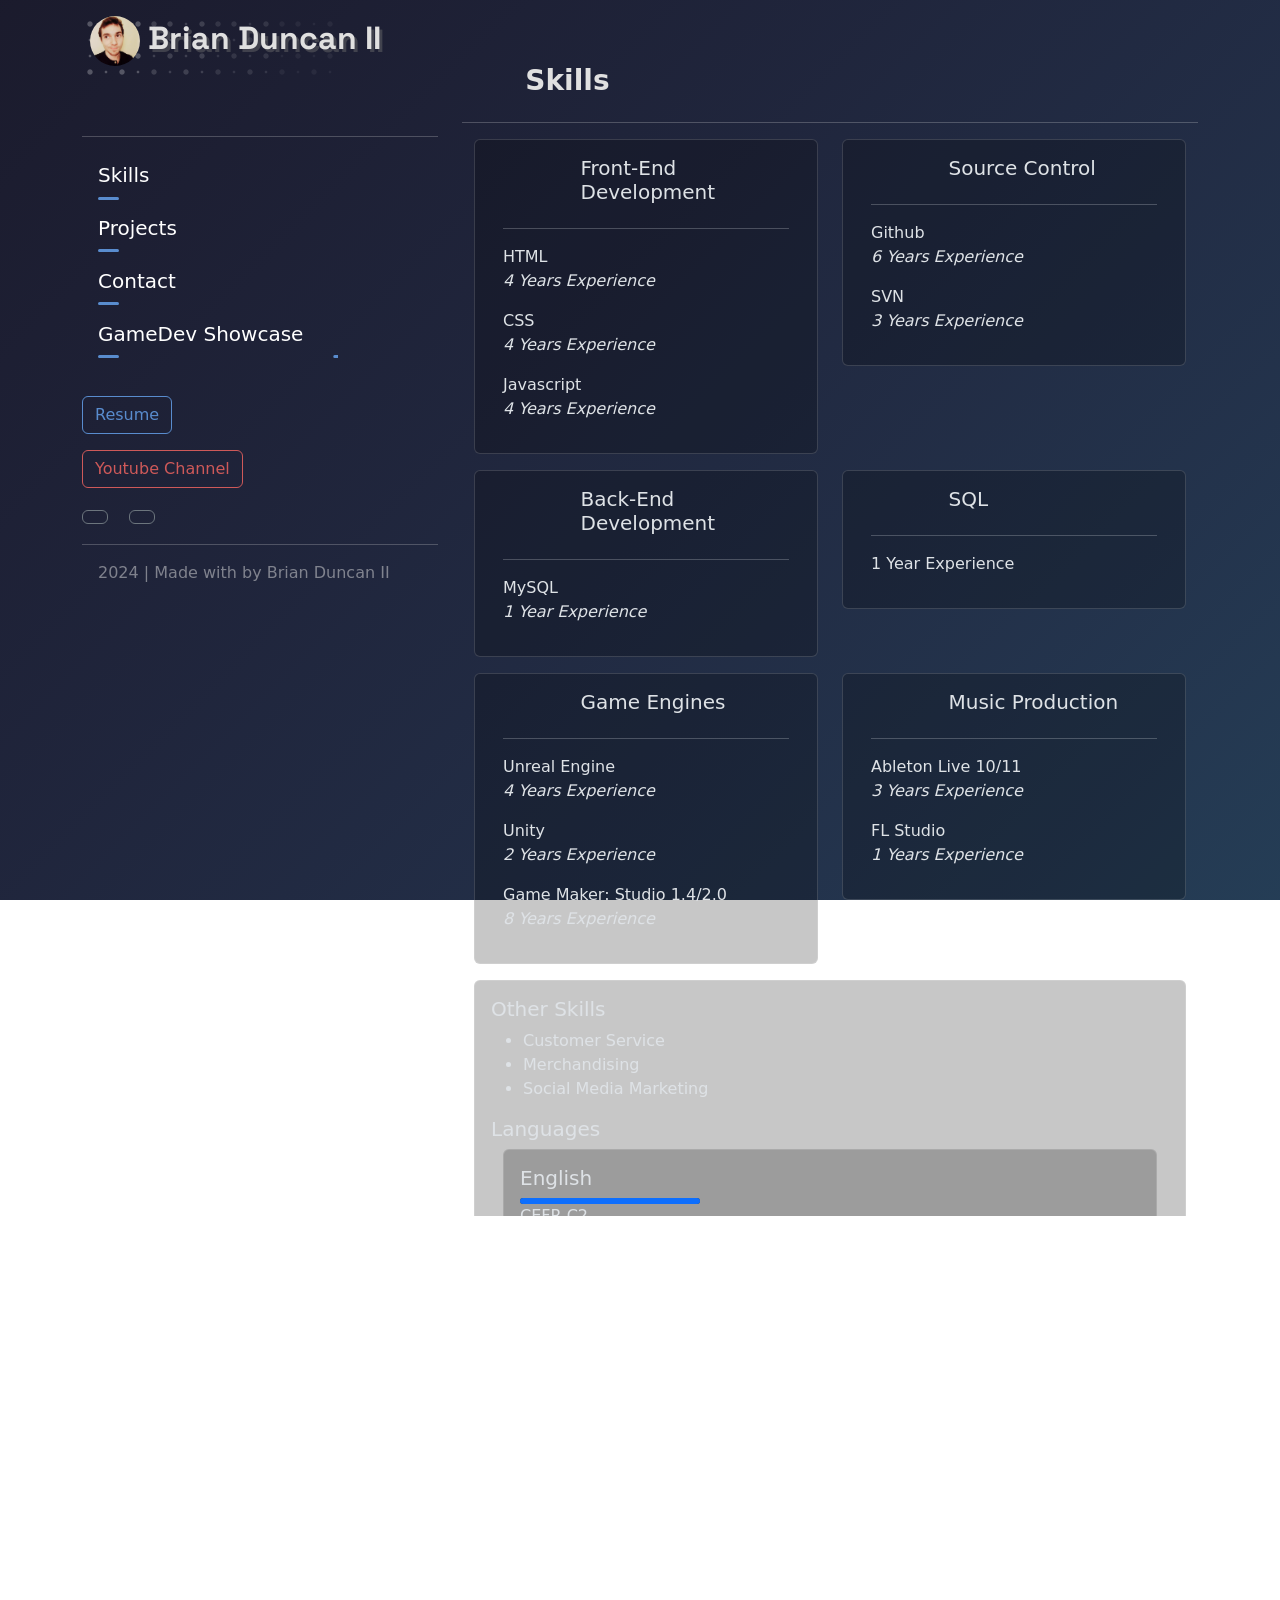
==== commit 13ef2add: "Optimizations and other update" ====
--- a/index.html
+++ b/index.html
@@ -1,6 +1,12 @@
 <!DOCTYPE html>
 
 <head>
+  <meta charset="utf-8">
+  <meta name="description" content="Brian Duncan II - Portfolio">
+  <meta name="keywords" content="HTML, CSS, JavaScript, Game Development">
+  <meta name="author" content="Brian Duncan II">
+  <meta name="viewport" content="width=device-width, initial-scale=1, shrink-to-fit=no">
+
   <link href="https://cdn.jsdelivr.net/npm/bootstrap@5.3.3/dist/css/bootstrap.min.css" rel="stylesheet"
     integrity="sha384-QWTKZyjpPEjISv5WaRU9OFeRpok6YctnYmDr5pNlyT2bRjXh0JMhjY6hW+ALEwIH" crossorigin="anonymous">
   <script src="https://cdn.jsdelivr.net/npm/bootstrap@5.3.3/dist/js/bootstrap.bundle.min.js"
@@ -20,9 +26,6 @@
 
   <link rel="stylesheet" href="https://cdn.jsdelivr.net/gh/lipis/flag-icons@7.2.3/css/flag-icons.min.css" />
 
-  <!-- Responsive meta-->
-  <meta name="viewport" content="width=device-width, initial-scale=1, shrink-to-fit=no">
-
   <link rel="stylesheet" href="https://unpkg.com/octicons@4.4.0/build/font/octicons.css">
   <link rel="stylesheet" href="https://unpkg.com/github-activity-feed@latest/dist/github-activity.min.css">
 
@@ -35,7 +38,7 @@
   <title>Brian Duncan II</title>
 </head>
 
-<body style="overflow-y: hidden;" data-bs-theme="dark">
+<body lang="en" style="overflow-y: hidden;" data-bs-theme="dark">
   <div class="falling-shapes left"></div>
   <div class="falling-shapes right"></div>
 
@@ -44,17 +47,17 @@
       <div class="row">
         <div id="side-navbar" class="col-4">
           <div>
-            <img style="width: 64px; position: absolute; z-index: -1; opacity: 0.5;" src="img/dots.png">
-            <img style="margin-left: 64px; width: 64px; position: absolute; z-index: -1; opacity: 0.25;"
-              src="img/dots.png">
-            <img style="margin-left: 128px; width: 64px; position: absolute; z-index: -1; opacity: 0.15;"
-              src="img/dots.png">
-            <img style="margin-left: 192px; width: 64px; position: absolute; z-index: -1; opacity: 0.1;"
-              src="img/dots.png">
-            <img style="margin-left: 256px; width: 64px; position: absolute; z-index: -1; opacity: 0.05;"
-              src="img/dots.png">
-          </div>
-          <h2 id="name-title" style="margin-left: 0.25em;"><img style="width: 50px; height: 50px; object-fit: cover; border-radius: 1em;" src="img/20200323_192812.jpg"> Brian Duncan II</h2>
+            <img alt="" style="width: 64px; position: absolute; z-index: -1; opacity: 0.5;" src="img/dots.png">
+            <img alt="" style="margin-left: 0px; width: 64px; position: absolute; z-index: -1; opacity: 0.25;"
+              src="img/dots.webp">
+            <img alt="" style="margin-left: 64px; width: 64px; position: absolute; z-index: -1; opacity: 0.15;"
+              src="img/dots.webp">
+            <img alt="" style="margin-left: 128px; width: 64px; position: absolute; z-index: -1; opacity: 0.1;"
+              src="img/dots.webp">
+            <img alt="" style="margin-left: 192px; width: 64px; position: absolute; z-index: -1; opacity: 0.05;"
+              src="img/dots.webp">
+          </div>
+          <h2 id="name-title" style="margin-left: 0.25em;"><img alt="profile-picture" style="width: 50px; height: 50px; object-fit: cover; border-radius: 1em;" src="img/20200323_192812.webp"> Brian Duncan II</h2>
           <div style="margin-top: 1em;" id="morphing-text"><span></span></div>
           <hr>
           <div style="margin-left: 1em;">
@@ -86,10 +89,15 @@
           <button id="resume-download"
             style="margin-top: 2em; border-color: rgb(89, 140, 206); color: rgb(89, 140, 206);" type="button"
             class="btn btn-outline-info"><i class="fa-solid fa-file-arrow-down"></i> Resume</button>
+          <div>
+            <button onclick="window.open('https://www.youtube.com/@Roesilej/videos')"
+            style="margin-top: 1em; border-color: rgb(206, 89, 89); color: rgb(206, 89, 89);" type="button"
+            class="btn btn-outline-info"><i class="fa-brands fa-youtube"></i> Youtube Channel</button>
+          </div>
           <div style="margin-top: 1em;">
-            <button id="social-linkedin" type="button" class="btn btn-outline-secondary" style="margin-right: 1em;"><i
+            <button onclick="window.open('https://www.linkedin.com/in/brian-duncan-9b048b291/')"" id="social-linkedin" type="button" class="btn btn-outline-secondary" style="margin-right: 1em;"><i
                 class="fa-brands fa-linkedin-in"></i></button>
-            <button id="social-github" type="button" class="btn btn-outline-secondary"><i
+            <button onclick="window.open('https://github.com/BrianKDuncanII')" id="social-github" type="button" class="btn btn-outline-secondary"><i
                 class="fa-brands fa-github"></i></button>
           </div>
           <hr>
@@ -373,9 +381,9 @@
               <div class="col">
                 <div class="card" style="background-color: rgba(0, 0, 0, 0.219);">
                   <img style="height: 10em; object-fit: cover;" src="img/aevum-title-image.gif" class="card-img-top"
-                    alt="...">
-                  <div class="card-body">
-                    <img src="img/unreal-engine-icon.png" style="width: 32px;">
+                    alt="aevum-title-image">
+                  <div class="card-body">
+                    <img alt="unreal-engine" src="img/unreal-engine-icon.png" style="width: 32px;">
                     <h5 class="card-title">Aevum</h5>
 
                     <p class="card-text">A fast-paced FPS retro shooter made in Unreal Engine 4.</p>
@@ -394,9 +402,9 @@
               <div class="col">
                 <div class="card" style="background-color: rgba(0, 0, 0, 0.219);">
                   <img style="height: 10em; object-fit: cover;" src="img/query-title-image.gif" class="card-img-top"
-                    alt="...">
-                  <div class="card-body">
-                    <img src="img/game-maker-icon.png" style="width: 32px;">
+                    alt="query">
+                  <div class="card-body">
+                    <img alt="game-maker" src="img/game-maker-icon.png" style="width: 32px;">
                     <h5 class="card-title">Query</h5>
                     <p class="card-text">An abstract dream world exploration game. Made in Game Maker: Studio.</p>
                     <div>
@@ -416,7 +424,7 @@
                 <div class="card" style="background-color: rgba(0, 0, 0, 0.219);">
                   <img src="..." class="card-img-top" alt="...">
                   <div class="card-body">
-                    <img src="img/unreal-engine-icon.png" style="width: 32px;">
+                    <img alt="unreal-engine" src="img/unreal-engine-icon.png" style="width: 32px;">
                     <h5 class="card-title">The Venusian Tower</h5>
                     <p class="card-text">A roguelike dungeon crawler. Made in Unreal Engine 5.</p>
                     <div>
@@ -476,7 +484,7 @@
                 <div class="card" style="background-color: rgba(0, 0, 0, 0.219);">
                   <img src="..." class="card-img-top" alt="...">
                   <div class="card-body">
-                    <img src="img/game-maker-icon.png" style="width: 32px;">
+                    <img alt="game-maker" src="img/game-maker-icon.png" style="width: 32px;">
                     <h5 class="card-title">Pots & Perils</h5>
                     <p class="card-text">An incremental plant game. Made with Javascript.</p>
                     <div>
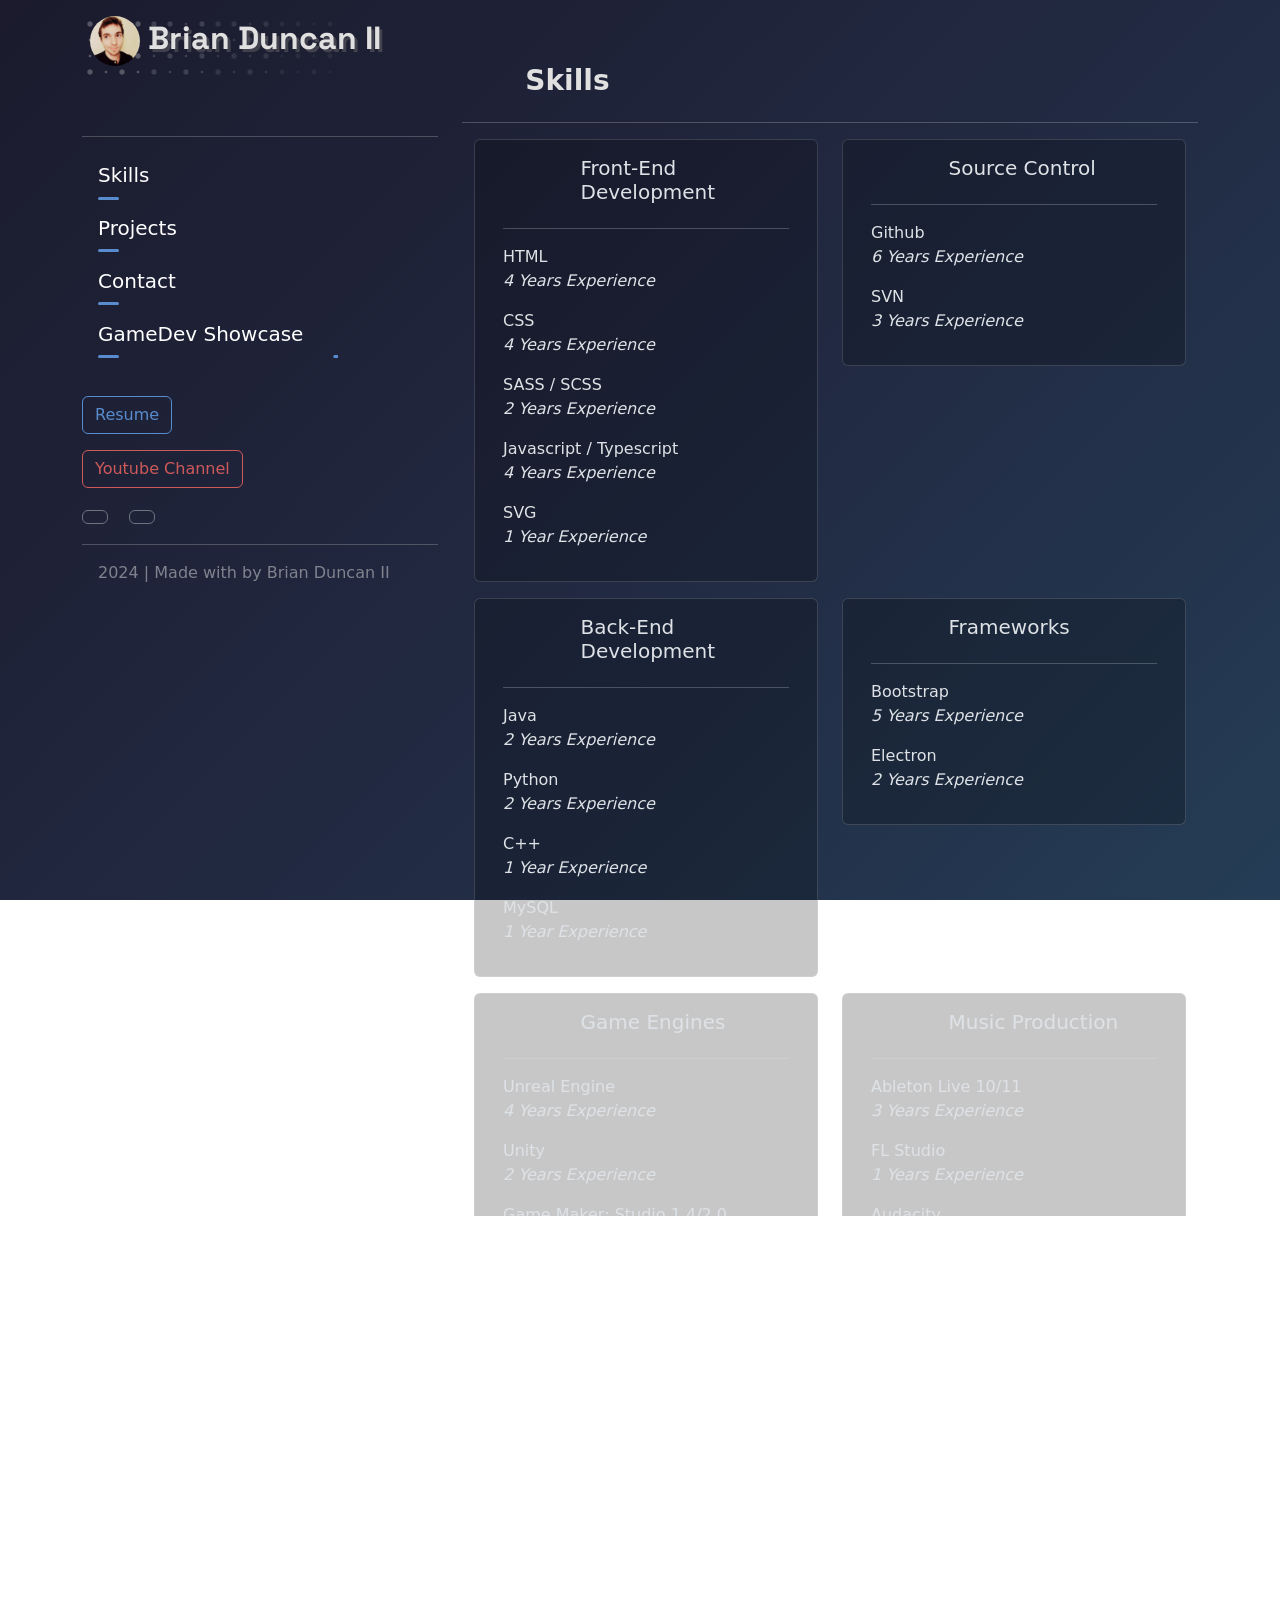
==== commit b7c3be57: "Update" ====
--- a/index.html
+++ b/index.html
@@ -154,8 +154,16 @@
                         <p style="margin-top: -1em; font-style: italic;">4 Years Experience</p>
                       </div>
                       <div>
-                        <p>Javascript <i class="fa-brands fa-js"></i></p>
+                        <p>SASS / SCSS </p>
+                        <p style="margin-top: -1em; font-style: italic;">2 Years Experience</p>
+                      </div>
+                      <div>
+                        <p>Javascript / Typescript <i class="fa-brands fa-js"></i></p>
                         <p style="margin-top: -1em; font-style: italic;">4 Years Experience</p>
+                      </div>
+                      <div>
+                        <p>SVG </p>
+                        <p style="margin-top: -1em; font-style: italic;">1 Year Experience</p>
                       </div>
                     </div>
                   </div>
@@ -205,7 +213,19 @@
                       </div>
                       <hr>
                       <div>
-                        <p>MySQL <i class="fa-solid fa-code-commit"></i></p>
+                        <p>Java</p>
+                        <p style="margin-top: -1em; font-style: italic;">2 Years Experience</p>
+                      </div>
+                      <div>
+                        <p>Python</p>
+                        <p style="margin-top: -1em; font-style: italic;">2 Years Experience</p>
+                      </div>
+                      <div>
+                        <p>C++</p>
+                        <p style="margin-top: -1em; font-style: italic;">1 Year Experience</p>
+                      </div>
+                      <div>
+                        <p>MySQL</p>
                         <p style="margin-top: -1em; font-style: italic;">1 Year Experience</p>
                       </div>
                     </div>
@@ -218,14 +238,21 @@
                     <div class="container">
                       <div class="row">
                         <div class="col-3">
-                          <i id="skill-icon" style="color: rgb(89, 140, 206);" class="fa-solid fa-database fa-3x"></i>
+                          <i id="skill-icon" style="color: rgb(89, 140, 206);" class="fa-solid fa-cubes fa-3x"></i>
                         </div>
                         <div class="col">
-                          <h5>SQL</h5>
+                          <h5>Frameworks</h5>
                         </div>
                       </div>
                       <hr>
-                      <p>1 Year Experience</p>
+                      <div>
+                        <p>Bootstrap</p>
+                        <p style="margin-top: -1em; font-style: italic;">5 Years Experience</p>
+                      </div>
+                      <div>
+                        <p>Electron</p>
+                        <p style="margin-top: -1em; font-style: italic;">2 Years Experience</p>
+                      </div>
                     </div>
                   </div>
                 </div>
@@ -281,6 +308,10 @@
                         <p>FL Studio</p>
                         <p style="margin-top: -1em; font-style: italic;">1 Years Experience</p>
                       </div>
+                      <div>
+                        <p>Audacity</p>
+                        <p style="margin-top: -1em; font-style: italic;">5 Years Experience</p>
+                      </div>
                     </div>
                   </div>
                 </div>
@@ -290,13 +321,23 @@
               <div class="col">
                 <div class="card" style="background-color: rgba(0, 0, 0, 0.219);">
                   <div class="card-body">
+                    <h5>Technical Skills</h5>
+                    <hr>
+                    <ul>
+                      <li>JSON</li>
+                      <li>Command Line/Terminal</li>
+                      <li>Server Configuration/Networking</li>
+                      <li></li>
+                    </ul>
                     <h5>Other Skills</h5>
+                    <hr>
                     <ul>
                       <li>Customer Service</li>
                       <li>Merchandising</li>
                       <li>Social Media Marketing</li>
                     </ul>
                     <h5>Languages</h5>
+                    <hr>
                     <div class="container">
                       <div style="background-color: rgba(0, 0, 0, 0.219); height: 8em; margin-bottom: 1em;"
                         class="card">
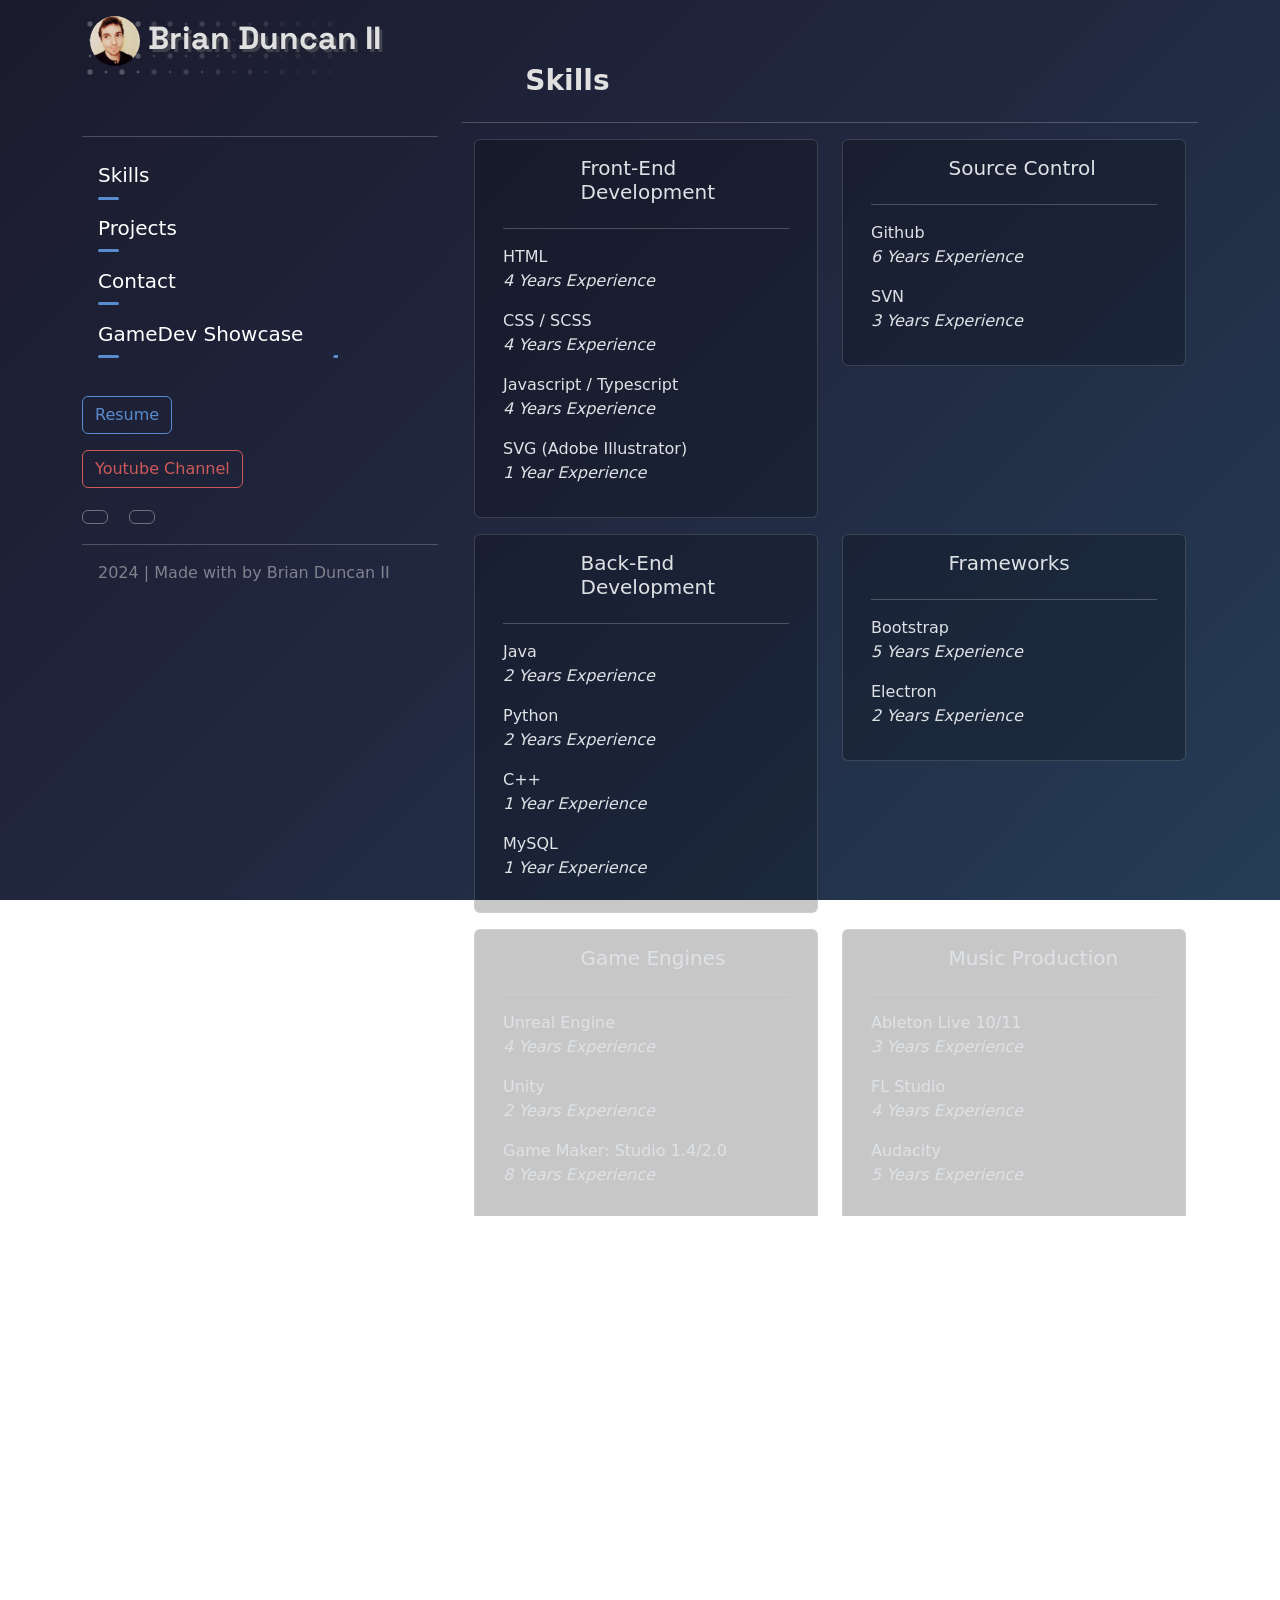
==== commit cc3ecd98: "Update" ====
--- a/index.html
+++ b/index.html
@@ -150,19 +150,15 @@
                         <p style="margin-top: -1em; font-style: italic;">4 Years Experience</p>
                       </div>
                       <div>
-                        <p>CSS <i class="fa-brands fa-css3"></i></p>
+                        <p>CSS / SCSS <i class="fa-brands fa-css3"></i></p>
                         <p style="margin-top: -1em; font-style: italic;">4 Years Experience</p>
-                      </div>
-                      <div>
-                        <p>SASS / SCSS </p>
-                        <p style="margin-top: -1em; font-style: italic;">2 Years Experience</p>
                       </div>
                       <div>
                         <p>Javascript / Typescript <i class="fa-brands fa-js"></i></p>
                         <p style="margin-top: -1em; font-style: italic;">4 Years Experience</p>
                       </div>
                       <div>
-                        <p>SVG </p>
+                        <p>SVG (Adobe Illustrator) </p>
                         <p style="margin-top: -1em; font-style: italic;">1 Year Experience</p>
                       </div>
                     </div>
@@ -306,7 +302,7 @@
                       </div>
                       <div>
                         <p>FL Studio</p>
-                        <p style="margin-top: -1em; font-style: italic;">1 Years Experience</p>
+                        <p style="margin-top: -1em; font-style: italic;">4 Years Experience</p>
                       </div>
                       <div>
                         <p>Audacity</p>
@@ -327,7 +323,7 @@
                       <li>JSON</li>
                       <li>Command Line/Terminal</li>
                       <li>Server Configuration/Networking</li>
-                      <li></li>
+                      <li>Server Maintenance</li>
                     </ul>
                     <h5>Other Skills</h5>
                     <hr>
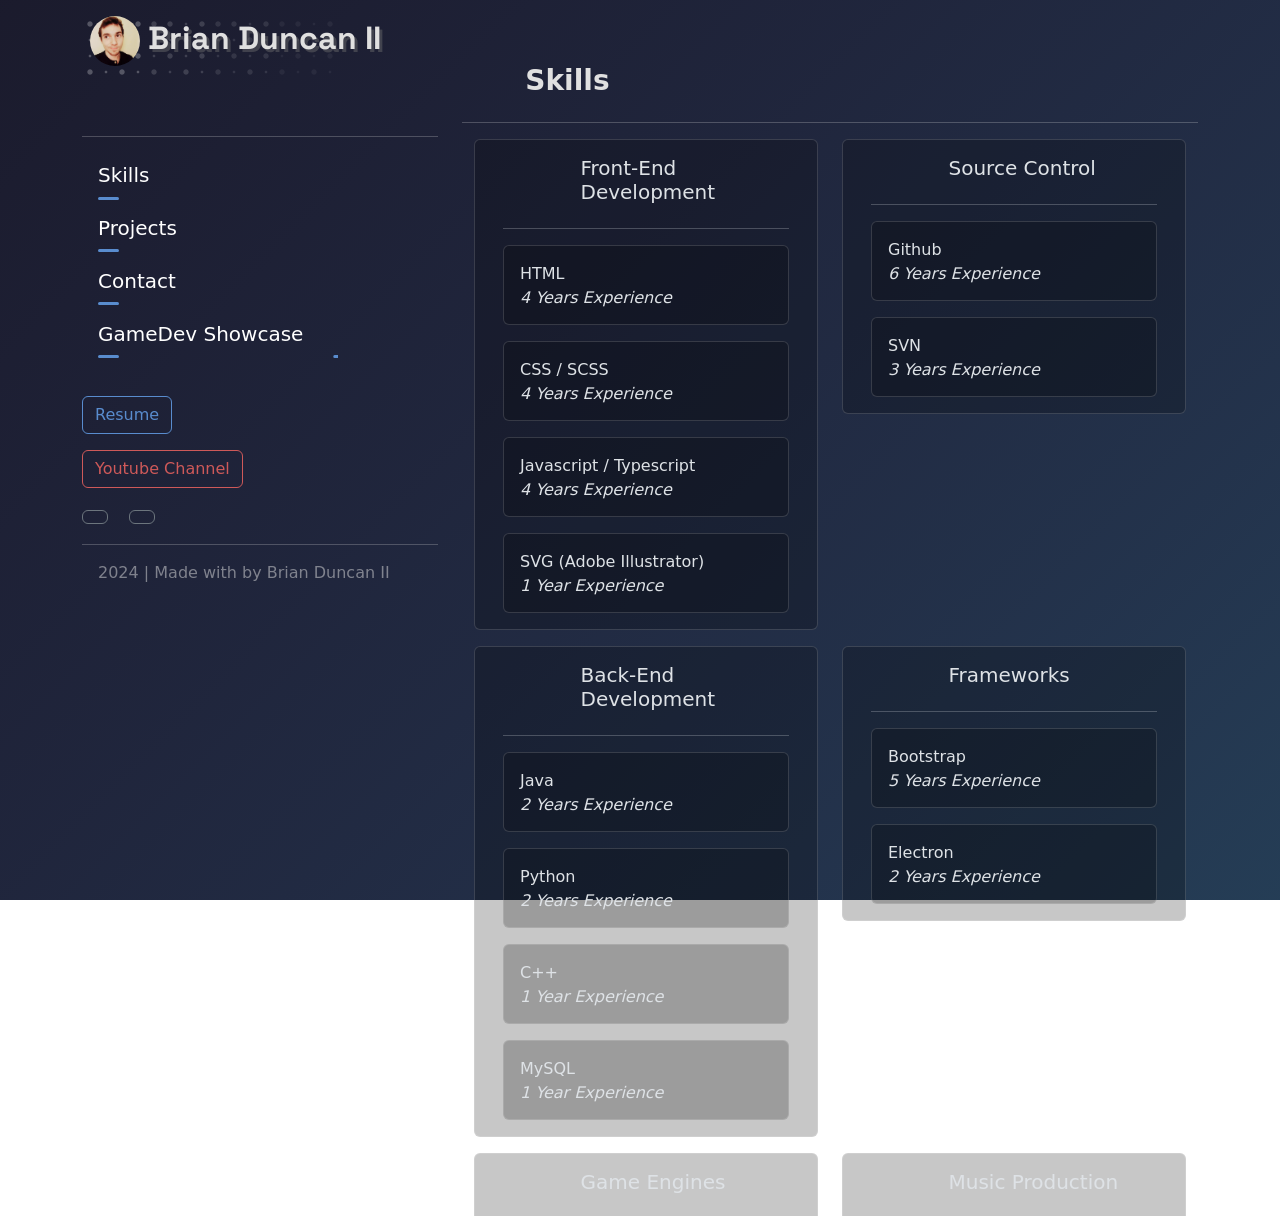
==== commit 8f5155ab: "Update" ====
--- a/index.html
+++ b/index.html
@@ -57,7 +57,9 @@
             <img alt="" style="margin-left: 192px; width: 64px; position: absolute; z-index: -1; opacity: 0.05;"
               src="img/dots.webp">
           </div>
-          <h2 id="name-title" style="margin-left: 0.25em;"><img alt="profile-picture" style="width: 50px; height: 50px; object-fit: cover; border-radius: 1em;" src="img/20200323_192812.webp"> Brian Duncan II</h2>
+          <h2 id="name-title" style="margin-left: 0.25em;"><img alt="profile-picture"
+              style="width: 50px; height: 50px; object-fit: cover; border-radius: 1em;" src="img/20200323_192812.webp">
+            Brian Duncan II</h2>
           <div style="margin-top: 1em;" id="morphing-text"><span></span></div>
           <hr>
           <div style="margin-left: 1em;">
@@ -91,14 +93,15 @@
             class="btn btn-outline-info"><i class="fa-solid fa-file-arrow-down"></i> Resume</button>
           <div>
             <button onclick="window.open('https://www.youtube.com/@Roesilej/videos')"
-            style="margin-top: 1em; border-color: rgb(206, 89, 89); color: rgb(206, 89, 89);" type="button"
-            class="btn btn-outline-info"><i class="fa-brands fa-youtube"></i> Youtube Channel</button>
+              style="margin-top: 1em; border-color: rgb(206, 89, 89); color: rgb(206, 89, 89);" type="button"
+              class="btn btn-outline-info"><i class="fa-brands fa-youtube"></i> Youtube Channel</button>
           </div>
           <div style="margin-top: 1em;">
-            <button onclick="window.open('https://www.linkedin.com/in/brian-duncan-9b048b291/')"" id="social-linkedin" type="button" class="btn btn-outline-secondary" style="margin-right: 1em;"><i
+            <button onclick="window.open('https://www.linkedin.com/in/brian-duncan-9b048b291/')"" id=" social-linkedin"
+              type="button" class="btn btn-outline-secondary" style="margin-right: 1em;"><i
                 class="fa-brands fa-linkedin-in"></i></button>
-            <button onclick="window.open('https://github.com/BrianKDuncanII')" id="social-github" type="button" class="btn btn-outline-secondary"><i
-                class="fa-brands fa-github"></i></button>
+            <button onclick="window.open('https://github.com/BrianKDuncanII')" id="social-github" type="button"
+              class="btn btn-outline-secondary"><i class="fa-brands fa-github"></i></button>
           </div>
           <hr>
           <p style="margin-top: 1em; opacity: 0.5; margin-bottom: 2em; margin-left: 1em;">2024 | Made with <i
@@ -120,7 +123,7 @@
             </div>
             <hr>
           </div>
-          
+
           <div style="margin-top: 3em;" id="skills" class="row">
             <div class="col-1 text-center">
               <i style="color: rgb(89, 140, 206);" class="fa-solid fa-lightbulb fa-2x"></i>
@@ -138,28 +141,37 @@
                     <div class="container">
                       <div class="row">
                         <div class="col-3">
-                          <i id="skill-icon" style="color: rgb(89, 140, 206);" class="fa-regular fa-object-ungroup fa-3x"></i>
+                          <i id="skill-icon" style="color: rgb(89, 140, 206);"
+                            class="fa-regular fa-object-ungroup fa-3x"></i>
                         </div>
                         <div class="col">
                           <h5>Front-End Development</h5>
                         </div>
                       </div>
                       <hr>
-                      <div>
-                        <p>HTML <i class="fa-brands fa-html5"></i></p>
-                        <p style="margin-top: -1em; font-style: italic;">4 Years Experience</p>
-                      </div>
-                      <div>
-                        <p>CSS / SCSS <i class="fa-brands fa-css3"></i></p>
-                        <p style="margin-top: -1em; font-style: italic;">4 Years Experience</p>
-                      </div>
-                      <div>
-                        <p>Javascript / Typescript <i class="fa-brands fa-js"></i></p>
-                        <p style="margin-top: -1em; font-style: italic;">4 Years Experience</p>
-                      </div>
-                      <div>
-                        <p>SVG (Adobe Illustrator) </p>
-                        <p style="margin-top: -1em; font-style: italic;">1 Year Experience</p>
+                      <div style="background-color: rgba(0, 0, 0, 0.219); height: 5em;" class="card">
+                        <div class="card-body">
+                          <p>HTML <i class="fa-brands fa-html5"></i></p>
+                          <p style="margin-top: -1em; font-style: italic;">4 Years Experience</p>
+                        </div>
+                      </div>
+                      <div style="background-color: rgba(0, 0, 0, 0.219); margin-top: 1em; height: 5em;" class="card">
+                        <div class="card-body">
+                          <p>CSS / SCSS <i class="fa-brands fa-css3"></i></p>
+                          <p style="margin-top: -1em; font-style: italic;">4 Years Experience</p>
+                        </div>
+                      </div>
+                      <div style="background-color: rgba(0, 0, 0, 0.219); margin-top: 1em; height: 5em;" class="card">
+                        <div class="card-body">
+                          <p>Javascript / Typescript <i class="fa-brands fa-js"></i></p>
+                          <p style="margin-top: -1em; font-style: italic;">4 Years Experience</p>
+                        </div>
+                      </div>
+                      <div style="background-color: rgba(0, 0, 0, 0.219); margin-top: 1em; height: 5em;" class="card">
+                        <div class="card-body">
+                          <p>SVG (Adobe Illustrator) <i class="fa-solid fa-image"></i></p>
+                          <p style="margin-top: -1em; font-style: italic;">1 Year Experience</p>
+                        </div>
                       </div>
                     </div>
                   </div>
@@ -180,13 +192,23 @@
                       </div>
 
                       <hr>
+                      <div style="background-color: rgba(0, 0, 0, 0.219); height: 5em;" class="card">
+                        <div class="card-body">
+                          <p>Github <i class="fa-brands fa-github-alt"></i></p>
+                          <p style="margin-top: -1em; font-style: italic;">6 Years Experience</p>
+                        </div>
+                      </div>
+                      <div style="background-color: rgba(0, 0, 0, 0.219); height: 5em; margin-top: 1em;" class="card">
+                        <div class="card-body">
+                          <p>SVN <i class="fa-solid fa-code-commit"></i></p>
+                          <p style="margin-top: -1em; font-style: italic;">3 Years Experience</p>
+                        </div>
+                      </div>
                       <div>
-                        <p>Github <i class="fa-brands fa-github-alt"></i></p>
-                        <p style="margin-top: -1em; font-style: italic;">6 Years Experience</p>
+                        
                       </div>
                       <div>
-                        <p>SVN <i class="fa-solid fa-code-commit"></i></p>
-                        <p style="margin-top: -1em; font-style: italic;">3 Years Experience</p>
+
                       </div>
                     </div>
                   </div>
@@ -208,21 +230,29 @@
                         </div>
                       </div>
                       <hr>
-                      <div>
-                        <p>Java</p>
-                        <p style="margin-top: -1em; font-style: italic;">2 Years Experience</p>
-                      </div>
-                      <div>
-                        <p>Python</p>
-                        <p style="margin-top: -1em; font-style: italic;">2 Years Experience</p>
-                      </div>
-                      <div>
-                        <p>C++</p>
-                        <p style="margin-top: -1em; font-style: italic;">1 Year Experience</p>
-                      </div>
-                      <div>
-                        <p>MySQL</p>
-                        <p style="margin-top: -1em; font-style: italic;">1 Year Experience</p>
+                      <div style="background-color: rgba(0, 0, 0, 0.219); height: 5em; margin-top: 1em;" class="card">
+                        <div class="card-body">
+                          <p>Java</p>
+                          <p style="margin-top: -1em; font-style: italic;">2 Years Experience</p>
+                        </div>
+                      </div>
+                      <div style="background-color: rgba(0, 0, 0, 0.219); height: 5em; margin-top: 1em;" class="card">
+                        <div class="card-body">
+                          <p>Python</p>
+                          <p style="margin-top: -1em; font-style: italic;">2 Years Experience</p>
+                        </div>
+                      </div>
+                      <div style="background-color: rgba(0, 0, 0, 0.219); height: 5em; margin-top: 1em;" class="card">
+                        <div class="card-body">
+                          <p>C++</p>
+                          <p style="margin-top: -1em; font-style: italic;">1 Year Experience</p>
+                        </div>
+                      </div>
+                      <div style="background-color: rgba(0, 0, 0, 0.219); height: 5em; margin-top: 1em;" class="card">
+                        <div class="card-body">
+                          <p>MySQL</p>
+                          <p style="margin-top: -1em; font-style: italic;">1 Year Experience</p>
+                        </div>
                       </div>
                     </div>
                   </div>
@@ -241,13 +271,17 @@
                         </div>
                       </div>
                       <hr>
-                      <div>
-                        <p>Bootstrap</p>
-                        <p style="margin-top: -1em; font-style: italic;">5 Years Experience</p>
-                      </div>
-                      <div>
-                        <p>Electron</p>
-                        <p style="margin-top: -1em; font-style: italic;">2 Years Experience</p>
+                      <div style="background-color: rgba(0, 0, 0, 0.219); height: 5em; margin-top: 1em;" class="card">
+                        <div class="card-body">
+                          <p>Bootstrap</p>
+                          <p style="margin-top: -1em; font-style: italic;">5 Years Experience</p>
+                        </div>
+                      </div>
+                      <div style="background-color: rgba(0, 0, 0, 0.219); height: 5em; margin-top: 1em;" class="card">
+                        <div class="card-body">
+                          <p>Electron</p>
+                          <p style="margin-top: -1em; font-style: italic;">2 Years Experience</p>
+                        </div>
                       </div>
                     </div>
                   </div>
@@ -269,15 +303,23 @@
                         </div>
                       </div>
                       <hr>
-                      <div>
-                        <p>Unreal Engine</p>
-                        <p style="margin-top: -1em; font-style: italic;">4 Years Experience</p>
-                      </div>
-                      <p>Unity</p>
-                      <p style="margin-top: -1em; font-style: italic;">2 Years Experience</p>
-                      <div>
-                        <p>Game Maker: Studio 1.4/2.0</p>
-                        <p style="margin-top: -1em; font-style: italic;">8 Years Experience</p>
+                      <div style="background-color: rgba(0, 0, 0, 0.219); height: 5em; margin-top: 1em;" class="card">
+                        <div class="card-body">
+                          <p>Unreal Engine</p>
+                          <p style="margin-top: -1em; font-style: italic;">4 Years Experience</p>
+                        </div>
+                      </div>
+                      <div style="background-color: rgba(0, 0, 0, 0.219); height: 5em; margin-top: 1em;" class="card">
+                        <div class="card-body">
+                          <p>Unity</p>
+                          <p style="margin-top: -1em; font-style: italic;">2 Years Experience</p>
+                        </div>
+                      </div>
+                      <div style="background-color: rgba(0, 0, 0, 0.219); height: 5em; margin-top: 1em;" class="card">
+                        <div class="card-body">
+                          <p>Game Maker: Studio 1.4/2.0</p>
+                          <p style="margin-top: -1em; font-style: italic;">8 Years Experience</p>
+                        </div>
                       </div>
                     </div>
                   </div>
@@ -296,17 +338,23 @@
                         </div>
                       </div>
                       <hr>
-                      <div>
-                        <p>Ableton Live 10/11</p>
-                        <p style="margin-top: -1em; font-style: italic;">3 Years Experience</p>
-                      </div>
-                      <div>
-                        <p>FL Studio</p>
-                        <p style="margin-top: -1em; font-style: italic;">4 Years Experience</p>
-                      </div>
-                      <div>
-                        <p>Audacity</p>
-                        <p style="margin-top: -1em; font-style: italic;">5 Years Experience</p>
+                      <div style="background-color: rgba(0, 0, 0, 0.219); height: 5em; margin-top: 1em;" class="card">
+                        <div class="card-body">
+                          <p>Ableton Live 10/11</p>
+                          <p style="margin-top: -1em; font-style: italic;">3 Years Experience</p>
+                        </div>
+                      </div>
+                      <div style="background-color: rgba(0, 0, 0, 0.219); height: 5em; margin-top: 1em;" class="card">
+                        <div class="card-body">
+                          <p>FL Studio</p>
+                          <p style="margin-top: -1em; font-style: italic;">4 Years Experience</p>
+                        </div>
+                      </div>
+                      <div style="background-color: rgba(0, 0, 0, 0.219); height: 5em; margin-top: 1em;" class="card">
+                        <div class="card-body">
+                          <p>Audacity</p>
+                          <p style="margin-top: -1em; font-style: italic;">5 Years Experience</p>
+                        </div>
                       </div>
                     </div>
                   </div>
@@ -401,22 +449,22 @@
               <h3 style="font-weight: bold;">Projects</h3>
             </div>
           </div>
-          <div style="margin-top: 1em;">
+          <div style="margin-top: 1em;" hidden>
             <p style="display: inline; margin-right: 1em; font-weight: bold;">Filter Projects by Type: </p>
             <input type="checkbox" class="btn-check" id="btn-check-1" checked autocomplete="off">
-            <label class="btn" for="btn-check-1">Unreal Engine</label>
+            <label onclick="projectFilter('unreal')" id="unreal-filter-button" class="btn" for="btn-check-1">Unreal Engine</label>
 
             <input type="checkbox" class="btn-check" id="btn-check-2" checked autocomplete="off">
-            <label class="btn" for="btn-check-2">Game Maker</label>
+            <label id="game-maker-filter-button" class="btn" for="btn-check-2">Game Maker</label>
 
             <input type="checkbox" class="btn-check" id="btn-check-3" checked autocomplete="off">
-            <label class="btn" for="btn-check-3">HTML/JS</label>
+            <label id="html-js-filter-button" class="btn" for="btn-check-3">HTML/JS</label>
           </div>
           <hr>
           <div class="container text-center">
             <div class="row">
               <div class="col">
-                <div class="card" style="background-color: rgba(0, 0, 0, 0.219);">
+                <div class="card unreal" style="background-color: rgba(0, 0, 0, 0.219);">
                   <img style="height: 10em; object-fit: cover;" src="img/aevum-title-image.gif" class="card-img-top"
                     alt="aevum-title-image">
                   <div class="card-body">
@@ -458,7 +506,7 @@
 
             <div style="margin-top: 3em;" class="row">
               <div class="col">
-                <div class="card" style="background-color: rgba(0, 0, 0, 0.219);">
+                <div class="card unreal-engine" style="background-color: rgba(0, 0, 0, 0.219);">
                   <img src="..." class="card-img-top" alt="...">
                   <div class="card-body">
                     <img alt="unreal-engine" src="img/unreal-engine-icon.png" style="width: 32px;">
@@ -548,11 +596,14 @@
             </div>
           </div>
           <hr>
-          <p>Feel free to send me a message if you'd like to get in touch! I typically respond to the following subjects:</p>
+          <p>Feel free to send me a message if you'd like to get in touch! I typically respond to the following
+            subjects:</p>
           <ul>
             <li style="font-weight: bold; color: rgb(89, 140, 206);">Employment Opportunities/Interview Requests</li>
-            <li style="font-weight: bold; color: rgb(89, 140, 206);">Collaboration Requests (Game Development/Music & Sound)</li>
-            <li style="font-weight: bold; color: rgb(89, 140, 206);">Questions about my previous projects and released games</li>
+            <li style="font-weight: bold; color: rgb(89, 140, 206);">Collaboration Requests (Game Development/Music &
+              Sound)</li>
+            <li style="font-weight: bold; color: rgb(89, 140, 206);">Questions about my previous projects and released
+              games</li>
           </ul>
           <p style="display: inline;">If you'd like to email me directly, you can use this address: </p><a href="#"
             onclick="window.open('mailto:briankduncan2@gmail')">briankduncan2@gmail.com</a>
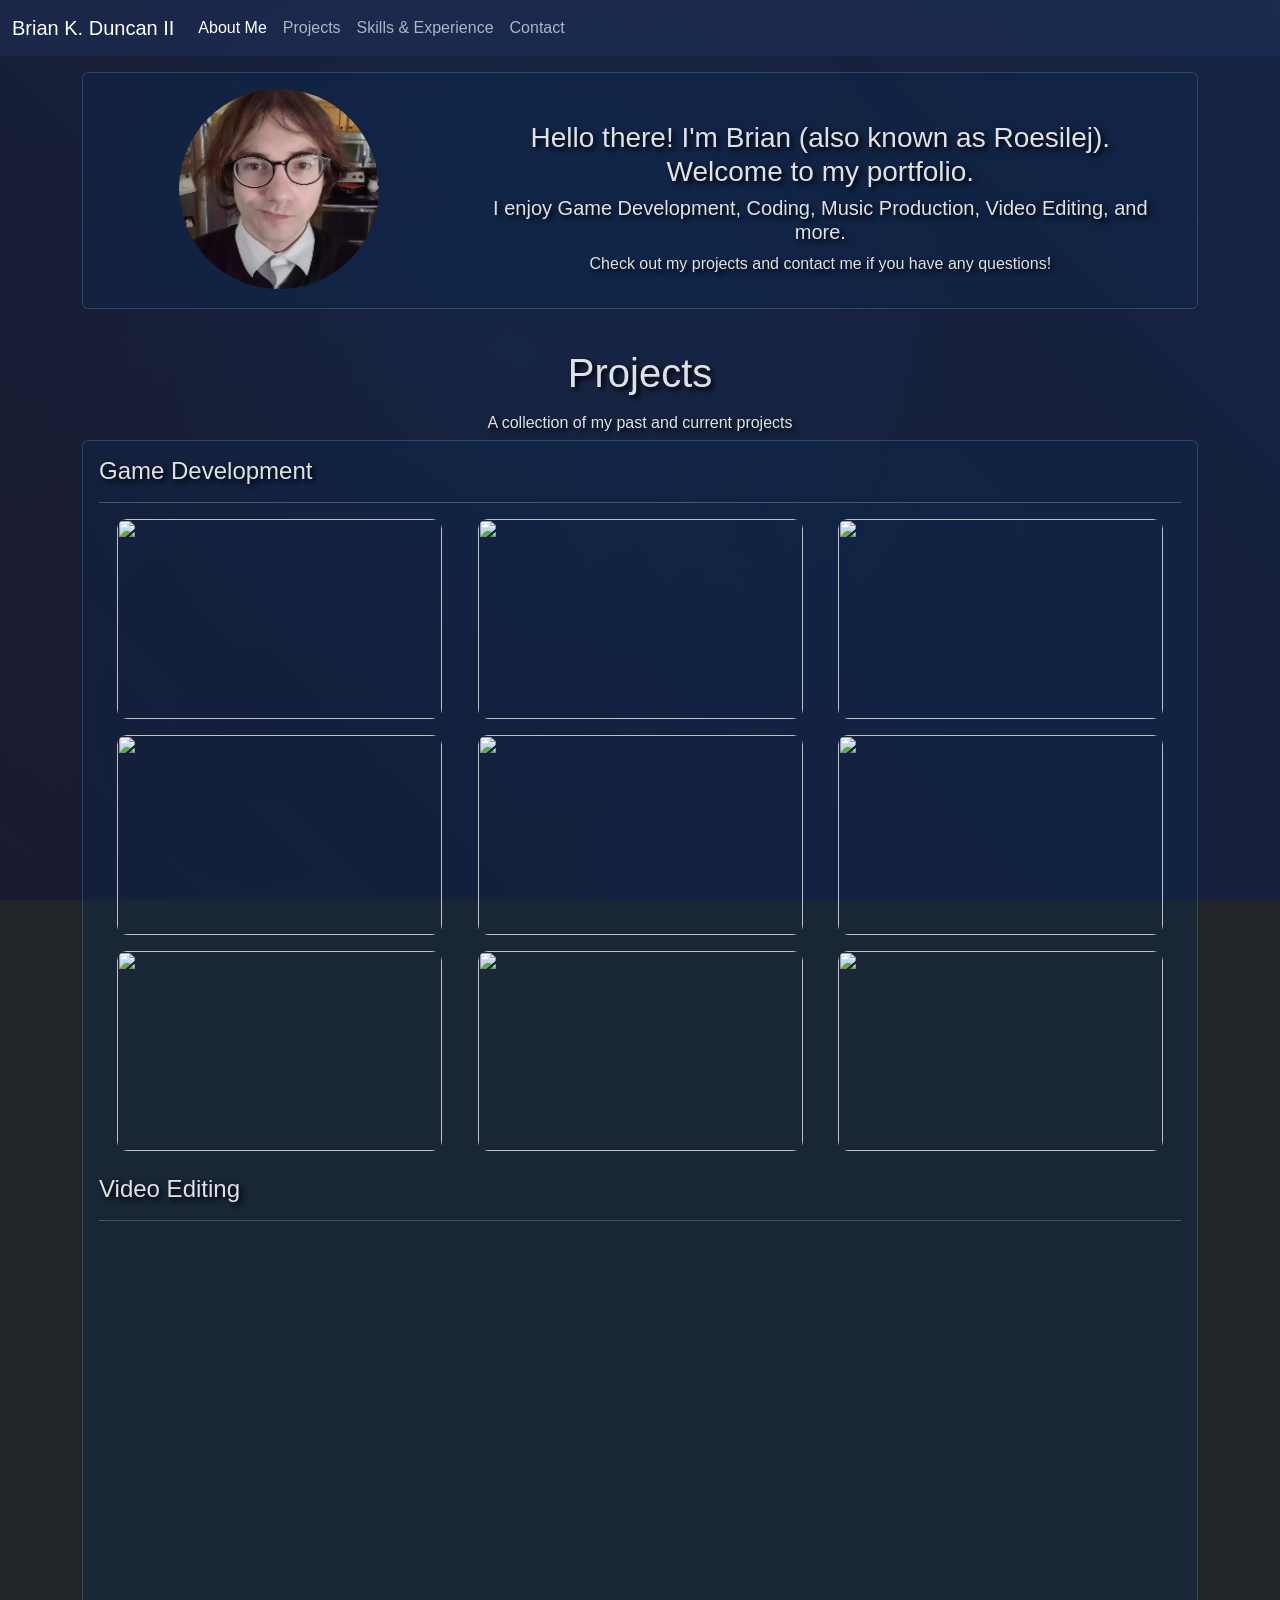
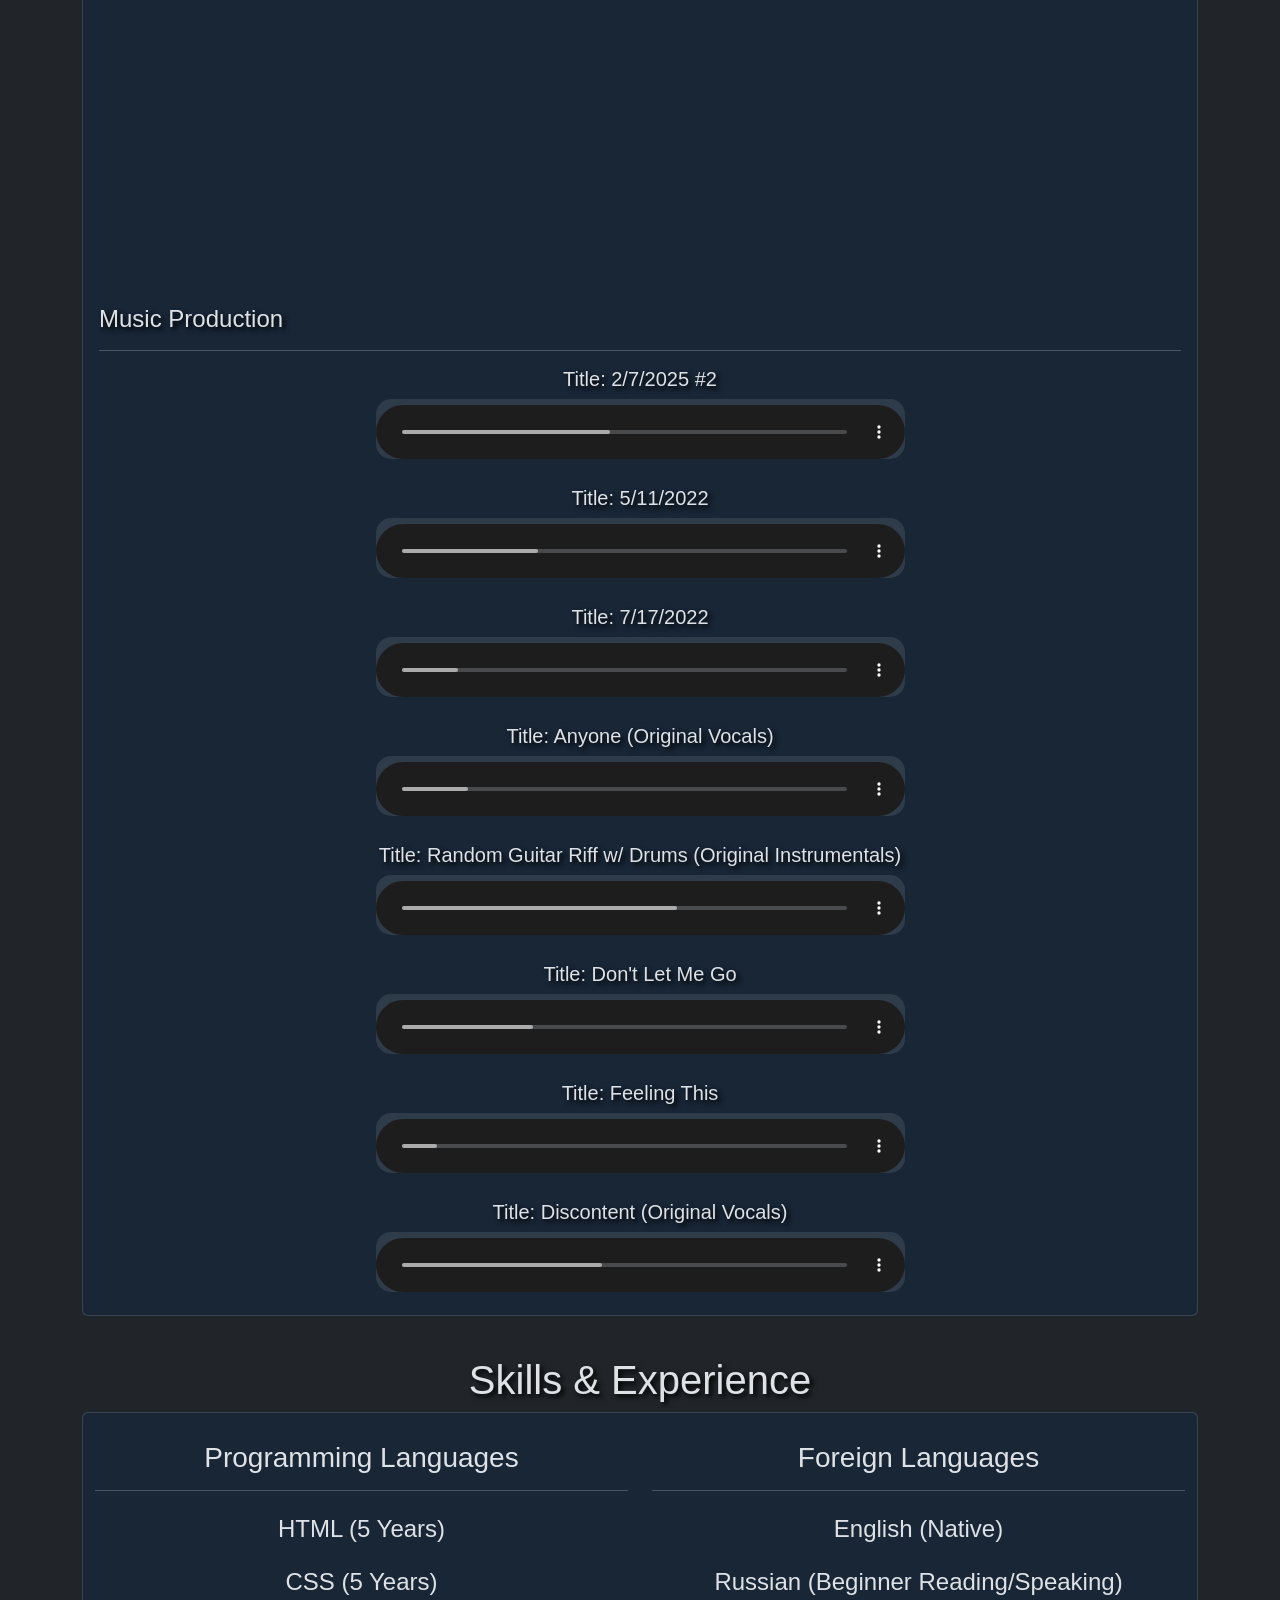
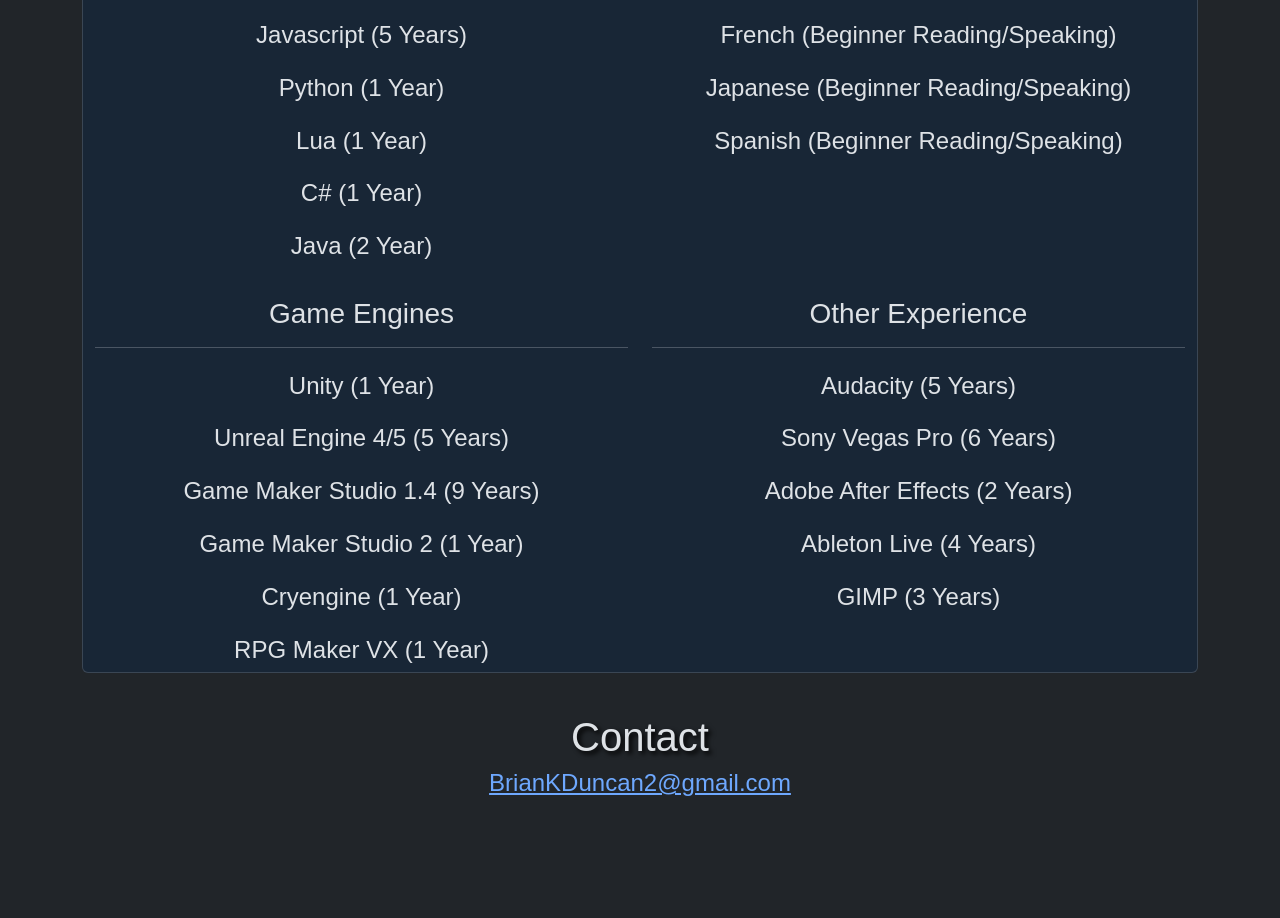
==== commit ef812c0a: "Init Commit" ====
--- a/index.html
+++ b/index.html
@@ -1,732 +1,267 @@
 <!DOCTYPE html>
+<html lang="en">
 
 <head>
-  <meta charset="utf-8">
-  <meta name="description" content="Brian Duncan II - Portfolio">
-  <meta name="keywords" content="HTML, CSS, JavaScript, Game Development">
-  <meta name="author" content="Brian Duncan II">
-  <meta name="viewport" content="width=device-width, initial-scale=1, shrink-to-fit=no">
-
-  <link href="https://cdn.jsdelivr.net/npm/bootstrap@5.3.3/dist/css/bootstrap.min.css" rel="stylesheet"
-    integrity="sha384-QWTKZyjpPEjISv5WaRU9OFeRpok6YctnYmDr5pNlyT2bRjXh0JMhjY6hW+ALEwIH" crossorigin="anonymous">
-  <script src="https://cdn.jsdelivr.net/npm/bootstrap@5.3.3/dist/js/bootstrap.bundle.min.js"
-    integrity="sha384-YvpcrYf0tY3lHB60NNkmXc5s9fDVZLESaAA55NDzOxhy9GkcIdslK1eN7N6jIeHz" crossorigin="anonymous">
-  </script>
-
-  <!-- Development -->
-  <script src="https://unpkg.com/@popperjs/core@2/dist/umd/popper.min.js"></script>
-  <script src="https://unpkg.com/tippy.js@6/dist/tippy-bundle.umd.js"></script>
-
-  <link rel="stylesheet" href="css/style.css">
-
-  <script src="https://kit.fontawesome.com/a636e71e2c.js" crossorigin="anonymous"></script>
-
-  <!-- replace x.x.x with actual version -->
-  <script src="https://unpkg.com/@codersrank/activity@x.x.x/codersrank-activity.min.js"></script>
-
-  <link rel="stylesheet" href="https://cdn.jsdelivr.net/gh/lipis/flag-icons@7.2.3/css/flag-icons.min.css" />
-
-  <link rel="stylesheet" href="https://unpkg.com/octicons@4.4.0/build/font/octicons.css">
-  <link rel="stylesheet" href="https://unpkg.com/github-activity-feed@latest/dist/github-activity.min.css">
-
-  <script type="text/javascript" src="https://unpkg.com/mustache@4.2.0/mustache.min.js"></script>
-  <script type="text/javascript" src="https://unpkg.com/github-activity-feed@latest/dist/github-activity.min.js">
-  </script>
-
-  <script src=" https://cdn.jsdelivr.net/npm/jquery@3.7.1/dist/jquery.min.js "></script>
-
-  <title>Brian Duncan II</title>
+    <meta charset="UTF-8">
+    <meta name="viewport" content="width=device-width, initial-scale=1.0">
+    <title>Brian K. Duncan II - Portfolio</title>
+
+    <link href="https://cdn.jsdelivr.net/npm/bootstrap@5.3.7/dist/css/bootstrap.min.css" rel="stylesheet"
+        integrity="sha384-LN+7fdVzj6u52u30Kp6M/trliBMCMKTyK833zpbD+pXdCLuTusPj697FH4R/5mcr" crossorigin="anonymous">
+    <script src="https://cdn.jsdelivr.net/npm/bootstrap@5.3.7/dist/js/bootstrap.bundle.min.js"
+        integrity="sha384-ndDqU0Gzau9qJ1lfW4pNLlhNTkCfHzAVBReH9diLvGRem5+R9g2FzA8ZGN954O5Q" crossorigin="anonymous">
+    </script>
+
+    <script src="https://unpkg.com/@popperjs/core@2"></script>
+    <script src="https://unpkg.com/tippy.js@6"></script>
+
+    <script src="https://kit.fontawesome.com/a636e71e2c.js" crossorigin="anonymous"></script>
+
+    <link rel="stylesheet" href="style.css">
 </head>
 
-<body lang="en" style="overflow-y: hidden;" data-bs-theme="dark">
-  <div class="falling-shapes left"></div>
-  <div class="falling-shapes right"></div>
-
-  <div id="main-page">
-    <div class="container">
-      <div class="row">
-        <div id="side-navbar" class="col-4">
-          <div>
-            <img alt="" style="width: 64px; position: absolute; z-index: -1; opacity: 0.5;" src="img/dots.png">
-            <img alt="" style="margin-left: 0px; width: 64px; position: absolute; z-index: -1; opacity: 0.25;"
-              src="img/dots.webp">
-            <img alt="" style="margin-left: 64px; width: 64px; position: absolute; z-index: -1; opacity: 0.15;"
-              src="img/dots.webp">
-            <img alt="" style="margin-left: 128px; width: 64px; position: absolute; z-index: -1; opacity: 0.1;"
-              src="img/dots.webp">
-            <img alt="" style="margin-left: 192px; width: 64px; position: absolute; z-index: -1; opacity: 0.05;"
-              src="img/dots.webp">
-          </div>
-          <h2 id="name-title" style="margin-left: 0.25em;"><img alt="profile-picture"
-              style="width: 50px; height: 50px; object-fit: cover; border-radius: 1em;" src="img/20200323_192812.webp">
-            Brian Duncan II</h2>
-          <div style="margin-top: 1em;" id="morphing-text"><span></span></div>
-          <hr>
-          <div style="margin-left: 1em;">
-            <div hidden>
-              <a style="width: 7em;" href="#about-me">
-                <h5><i class="fa-solid fa-caret-right"></i> About Me</h5>
-              </a>
-            </div>
-            <div>
-              <a style="width: 7em;" href="#skills">
-                <h5><i class="fa-solid fa-caret-right"></i> Skills</h5>
-              </a>
-            </div>
-            <div>
-              <a style="width: 7em;" href="#projects">
-                <h5><i class="fa-solid fa-caret-right"></i> Projects</h5>
-              </a>
-            </div>
-            <a style="width: 7em;" href="#contact">
-              <h5><i class="fa-solid fa-caret-right"></i> Contact</h5>
-            </a>
-            <div>
-              <a onclick="openShowcase()" id="showcase-button" style="width: 12em;" href="#">
-                <h5><i class="fa-solid fa-caret-right"></i> GameDev Showcase</h5>
-              </a>
-            </div>
-
-          </div>
-          <button id="resume-download"
-            style="margin-top: 2em; border-color: rgb(89, 140, 206); color: rgb(89, 140, 206);" type="button"
-            class="btn btn-outline-info"><i class="fa-solid fa-file-arrow-down"></i> Resume</button>
-          <div>
-            <button onclick="window.open('https://www.youtube.com/@Roesilej/videos')"
-              style="margin-top: 1em; border-color: rgb(206, 89, 89); color: rgb(206, 89, 89);" type="button"
-              class="btn btn-outline-info"><i class="fa-brands fa-youtube"></i> Youtube Channel</button>
-          </div>
-          <div style="margin-top: 1em;">
-            <button onclick="window.open('https://www.linkedin.com/in/brian-duncan-9b048b291/')"" id=" social-linkedin"
-              type="button" class="btn btn-outline-secondary" style="margin-right: 1em;"><i
-                class="fa-brands fa-linkedin-in"></i></button>
-            <button onclick="window.open('https://github.com/BrianKDuncanII')" id="social-github" type="button"
-              class="btn btn-outline-secondary"><i class="fa-brands fa-github"></i></button>
-          </div>
-          <hr>
-          <p style="margin-top: 1em; opacity: 0.5; margin-bottom: 2em; margin-left: 1em;">2024 | Made with <i
-              style="color: rgb(89, 140, 206);" class="fa-solid fa-mug-hot"></i> by Brian Duncan II</p>
-          <div id="feed-container" hidden>
-            <hr>
-            <div id="feed"></div>
-          </div>
-        </div>
-        <div
-          style="overflow:scroll; overflow-x: hidden; max-height: 75em; scrollbar-width: thin; scrollbar-color: rgb(89, 140, 206) rgba(0, 0, 0, 0.219);"
-          style="margin-top: 7.5em;" class="col">
-          <div id="about-me" class="row" hidden>
-            <div class="col-1">
-              <i style="color: rgb(89, 140, 206);" class="fa-solid fa-circle-user fa-2x"></i>
-            </div>
-            <div class="col">
-              <h3 style="font-weight: bold;">About Me</h3>
-            </div>
-            <hr>
-          </div>
-
-          <div style="margin-top: 3em;" id="skills" class="row">
-            <div class="col-1 text-center">
-              <i style="color: rgb(89, 140, 206);" class="fa-solid fa-lightbulb fa-2x"></i>
-            </div>
-            <div class="col">
-              <h3 style="font-weight: bold;">Skills</h3>
-            </div>
-          </div>
-          <hr>
-          <div class="container">
-            <div class="row">
-              <div class="col">
-                <div class="card" style="background-color: rgba(0, 0, 0, 0.219);">
-                  <div class="card-body">
-                    <div class="container">
-                      <div class="row">
-                        <div class="col-3">
-                          <i id="skill-icon" style="color: rgb(89, 140, 206);"
-                            class="fa-regular fa-object-ungroup fa-3x"></i>
-                        </div>
-                        <div class="col">
-                          <h5>Front-End Development</h5>
-                        </div>
-                      </div>
-                      <hr>
-                      <div style="background-color: rgba(0, 0, 0, 0.219); height: 5em;" class="card">
-                        <div class="card-body">
-                          <p>HTML <i class="fa-brands fa-html5"></i></p>
-                          <p style="margin-top: -1em; font-style: italic;">4 Years Experience</p>
-                        </div>
-                      </div>
-                      <div style="background-color: rgba(0, 0, 0, 0.219); margin-top: 1em; height: 5em;" class="card">
-                        <div class="card-body">
-                          <p>CSS / SCSS <i class="fa-brands fa-css3"></i></p>
-                          <p style="margin-top: -1em; font-style: italic;">4 Years Experience</p>
-                        </div>
-                      </div>
-                      <div style="background-color: rgba(0, 0, 0, 0.219); margin-top: 1em; height: 5em;" class="card">
-                        <div class="card-body">
-                          <p>Javascript / Typescript <i class="fa-brands fa-js"></i></p>
-                          <p style="margin-top: -1em; font-style: italic;">4 Years Experience</p>
-                        </div>
-                      </div>
-                      <div style="background-color: rgba(0, 0, 0, 0.219); margin-top: 1em; height: 5em;" class="card">
-                        <div class="card-body">
-                          <p>SVG (Adobe Illustrator) <i class="fa-solid fa-image"></i></p>
-                          <p style="margin-top: -1em; font-style: italic;">1 Year Experience</p>
-                        </div>
-                      </div>
-                    </div>
-                  </div>
-                </div>
-              </div>
-              <div class="col">
-                <div class="card" style="background-color: rgba(0, 0, 0, 0.219);">
-                  <div class="card-body">
-                    <div class="container">
-                      <div class="row">
-                        <div class="col-3">
-                          <i id="skill-icon" style="color: rgb(89, 140, 206);" class="fa-solid fa-code-fork fa-3x"></i>
-
-                        </div>
-                        <div class="col">
-                          <h5>Source Control</h5>
-                        </div>
-                      </div>
-
-                      <hr>
-                      <div style="background-color: rgba(0, 0, 0, 0.219); height: 5em;" class="card">
-                        <div class="card-body">
-                          <p>Github <i class="fa-brands fa-github-alt"></i></p>
-                          <p style="margin-top: -1em; font-style: italic;">6 Years Experience</p>
-                        </div>
-                      </div>
-                      <div style="background-color: rgba(0, 0, 0, 0.219); height: 5em; margin-top: 1em;" class="card">
-                        <div class="card-body">
-                          <p>SVN <i class="fa-solid fa-code-commit"></i></p>
-                          <p style="margin-top: -1em; font-style: italic;">3 Years Experience</p>
-                        </div>
-                      </div>
-                      <div>
-                        
-                      </div>
-                      <div>
-
-                      </div>
-                    </div>
-                  </div>
-                </div>
-              </div>
-            </div>
-
-            <div style="margin-top: 1em;" class="row">
-              <div class="col">
-                <div class="card" style="background-color: rgba(0, 0, 0, 0.219);">
-                  <div class="card-body">
-                    <div class="container">
-                      <div class="row">
-                        <div class="col-3">
-                          <i id="skill-icon" style="color: rgb(89, 140, 206);" class="fa-solid fa-database fa-3x"></i>
-                        </div>
-                        <div class="col">
-                          <h5>Back-End Development</h5>
-                        </div>
-                      </div>
-                      <hr>
-                      <div style="background-color: rgba(0, 0, 0, 0.219); height: 5em; margin-top: 1em;" class="card">
-                        <div class="card-body">
-                          <p>Java</p>
-                          <p style="margin-top: -1em; font-style: italic;">2 Years Experience</p>
-                        </div>
-                      </div>
-                      <div style="background-color: rgba(0, 0, 0, 0.219); height: 5em; margin-top: 1em;" class="card">
-                        <div class="card-body">
-                          <p>Python</p>
-                          <p style="margin-top: -1em; font-style: italic;">2 Years Experience</p>
-                        </div>
-                      </div>
-                      <div style="background-color: rgba(0, 0, 0, 0.219); height: 5em; margin-top: 1em;" class="card">
-                        <div class="card-body">
-                          <p>C++</p>
-                          <p style="margin-top: -1em; font-style: italic;">1 Year Experience</p>
-                        </div>
-                      </div>
-                      <div style="background-color: rgba(0, 0, 0, 0.219); height: 5em; margin-top: 1em;" class="card">
-                        <div class="card-body">
-                          <p>MySQL</p>
-                          <p style="margin-top: -1em; font-style: italic;">1 Year Experience</p>
-                        </div>
-                      </div>
-                    </div>
-                  </div>
-                </div>
-              </div>
-              <div class="col">
-                <div class="card" style="background-color: rgba(0, 0, 0, 0.219);">
-                  <div class="card-body">
-                    <div class="container">
-                      <div class="row">
-                        <div class="col-3">
-                          <i id="skill-icon" style="color: rgb(89, 140, 206);" class="fa-solid fa-cubes fa-3x"></i>
-                        </div>
-                        <div class="col">
-                          <h5>Frameworks</h5>
-                        </div>
-                      </div>
-                      <hr>
-                      <div style="background-color: rgba(0, 0, 0, 0.219); height: 5em; margin-top: 1em;" class="card">
-                        <div class="card-body">
-                          <p>Bootstrap</p>
-                          <p style="margin-top: -1em; font-style: italic;">5 Years Experience</p>
-                        </div>
-                      </div>
-                      <div style="background-color: rgba(0, 0, 0, 0.219); height: 5em; margin-top: 1em;" class="card">
-                        <div class="card-body">
-                          <p>Electron</p>
-                          <p style="margin-top: -1em; font-style: italic;">2 Years Experience</p>
-                        </div>
-                      </div>
-                    </div>
-                  </div>
-                </div>
-              </div>
-            </div>
-
-            <div style="margin-top: 1em;" class="row">
-              <div class="col">
-                <div class="card" style="background-color: rgba(0, 0, 0, 0.219);">
-                  <div class="card-body">
-                    <div class="container">
-                      <div class="row">
-                        <div class="col-3">
-                          <i id="skill-icon" style="color: rgb(89, 140, 206);" class="fa-solid fa-gamepad fa-2x"></i>
-                        </div>
-                        <div class="col">
-                          <h5>Game Engines</h5>
-                        </div>
-                      </div>
-                      <hr>
-                      <div style="background-color: rgba(0, 0, 0, 0.219); height: 5em; margin-top: 1em;" class="card">
-                        <div class="card-body">
-                          <p>Unreal Engine</p>
-                          <p style="margin-top: -1em; font-style: italic;">4 Years Experience</p>
-                        </div>
-                      </div>
-                      <div style="background-color: rgba(0, 0, 0, 0.219); height: 5em; margin-top: 1em;" class="card">
-                        <div class="card-body">
-                          <p>Unity</p>
-                          <p style="margin-top: -1em; font-style: italic;">2 Years Experience</p>
-                        </div>
-                      </div>
-                      <div style="background-color: rgba(0, 0, 0, 0.219); height: 5em; margin-top: 1em;" class="card">
-                        <div class="card-body">
-                          <p>Game Maker: Studio 1.4/2.0</p>
-                          <p style="margin-top: -1em; font-style: italic;">8 Years Experience</p>
-                        </div>
-                      </div>
-                    </div>
-                  </div>
-                </div>
-              </div>
-              <div class="col">
-                <div class="card" style="background-color: rgba(0, 0, 0, 0.219);">
-                  <div class="card-body">
-                    <div class="container">
-                      <div class="row">
-                        <div class="col-3">
-                          <i id="skill-icon" style="color: rgb(89, 140, 206);" class="fa-solid fa-sliders fa-3x"></i>
-                        </div>
-                        <div class="col">
-                          <h5>Music Production</h5>
-                        </div>
-                      </div>
-                      <hr>
-                      <div style="background-color: rgba(0, 0, 0, 0.219); height: 5em; margin-top: 1em;" class="card">
-                        <div class="card-body">
-                          <p>Ableton Live 10/11</p>
-                          <p style="margin-top: -1em; font-style: italic;">3 Years Experience</p>
-                        </div>
-                      </div>
-                      <div style="background-color: rgba(0, 0, 0, 0.219); height: 5em; margin-top: 1em;" class="card">
-                        <div class="card-body">
-                          <p>FL Studio</p>
-                          <p style="margin-top: -1em; font-style: italic;">4 Years Experience</p>
-                        </div>
-                      </div>
-                      <div style="background-color: rgba(0, 0, 0, 0.219); height: 5em; margin-top: 1em;" class="card">
-                        <div class="card-body">
-                          <p>Audacity</p>
-                          <p style="margin-top: -1em; font-style: italic;">5 Years Experience</p>
-                        </div>
-                      </div>
-                    </div>
-                  </div>
-                </div>
-              </div>
-            </div>
-            <div style="margin-top: 1em; margin-bottom: 5em;" class="row">
-              <div class="col">
-                <div class="card" style="background-color: rgba(0, 0, 0, 0.219);">
-                  <div class="card-body">
-                    <h5>Technical Skills</h5>
-                    <hr>
-                    <ul>
-                      <li>JSON</li>
-                      <li>Command Line/Terminal</li>
-                      <li>Server Configuration/Networking</li>
-                      <li>Server Maintenance</li>
-                    </ul>
-                    <h5>Other Skills</h5>
-                    <hr>
-                    <ul>
-                      <li>Customer Service</li>
-                      <li>Merchandising</li>
-                      <li>Social Media Marketing</li>
-                    </ul>
-                    <h5>Languages</h5>
-                    <hr>
-                    <div class="container">
-                      <div style="background-color: rgba(0, 0, 0, 0.219); height: 8em; margin-bottom: 1em;"
-                        class="card">
-                        <div class="card-body">
-                          <h5><span style="opacity: 1; mix-blend-mode:luminosity;" class="fi fi-gb"></span> English</h5>
-                          <div style="height: 0.5em; width: 15em;" class="progress" role="progressbar"
-                            aria-label="Basic example" aria-valuenow="0" aria-valuemin="0" aria-valuemax="100">
-                            <div class="progress-bar" style="width: 100%"></div>
-                          </div>
-                          <p>CEFR C2</p>
-                          <p>Native Language</p>
-                        </div>
-                      </div>
-                      <div style="background-color: rgba(0, 0, 0, 0.219); height: 8em; margin-bottom: 1em;"
-                        class="card">
-                        <div class="card-body">
-                          <h5><span style="opacity: 1; mix-blend-mode:luminosity;" class="fi fi-jp"></span> Japanese
-                          </h5>
-                          <div style="height: 0.5em; width: 15em;" class="progress" role="progressbar"
-                            aria-label="Basic example" aria-valuenow="0" aria-valuemin="0" aria-valuemax="100">
-                            <div class="progress-bar" style="width: 10%"></div>
-                          </div>
-                          <p>CEFR A1</p>
-                          <p>Beginner Writing & Speaking</p>
-                        </div>
-                      </div>
-                      <div style="background-color: rgba(0, 0, 0, 0.219); height: 8em; margin-bottom: 1em;"
-                        class="card">
-                        <div class="card-body">
-                          <h5><span style="opacity: 1; mix-blend-mode:luminosity;" class="fi fi-fr"></span> French</h5>
-                          <div style="height: 0.5em; width: 15em;" class="progress" role="progressbar"
-                            aria-label="Basic example" aria-valuenow="0" aria-valuemin="0" aria-valuemax="100">
-                            <div class="progress-bar" style="width: 10%"></div>
-                          </div>
-                          <p>CEFR A1</p>
-                          <p>Beginner Writing & Speaking</p>
-                        </div>
-                      </div>
-                      <div style="background-color: rgba(0, 0, 0, 0.219); height: 8em;" class="card">
-                        <div class="card-body">
-                          <h5><span style="opacity: 1; mix-blend-mode:luminosity;" class="fi fi-ru"></span> Russian</h5>
-                          <div style="height: 0.5em; width: 15em;" class="progress" role="progressbar"
-                            aria-label="Basic example" aria-valuenow="0" aria-valuemin="0" aria-valuemax="100">
-                            <div class="progress-bar" style="width: 10%"></div>
-                          </div>
-                          <p>CEFR A1</p>
-                          <p>Beginner Writing & Speaking</p>
-                        </div>
-                      </div>
-                    </div>
-
-
-
-
-                  </div>
-                </div>
-              </div>
-            </div>
-          </div>
-          <div style="margin-top: 3em;" id="skills" class="row">
-            <div class="col-1 text-center">
-              <i style="color: rgb(89, 140, 206);" class="fa-solid fa-palette fa-2x"></i>
-            </div>
-            <div id="projects" class="col">
-              <h3 style="font-weight: bold;">Projects</h3>
-            </div>
-          </div>
-          <div style="margin-top: 1em;" hidden>
-            <p style="display: inline; margin-right: 1em; font-weight: bold;">Filter Projects by Type: </p>
-            <input type="checkbox" class="btn-check" id="btn-check-1" checked autocomplete="off">
-            <label onclick="projectFilter('unreal')" id="unreal-filter-button" class="btn" for="btn-check-1">Unreal Engine</label>
-
-            <input type="checkbox" class="btn-check" id="btn-check-2" checked autocomplete="off">
-            <label id="game-maker-filter-button" class="btn" for="btn-check-2">Game Maker</label>
-
-            <input type="checkbox" class="btn-check" id="btn-check-3" checked autocomplete="off">
-            <label id="html-js-filter-button" class="btn" for="btn-check-3">HTML/JS</label>
-          </div>
-          <hr>
-          <div class="container text-center">
-            <div class="row">
-              <div class="col">
-                <div class="card unreal" style="background-color: rgba(0, 0, 0, 0.219);">
-                  <img style="height: 10em; object-fit: cover;" src="img/aevum-title-image.gif" class="card-img-top"
-                    alt="aevum-title-image">
-                  <div class="card-body">
-                    <img alt="unreal-engine" src="img/unreal-engine-icon.png" style="width: 32px;">
-                    <h5 class="card-title">Aevum</h5>
-
-                    <p class="card-text">A fast-paced FPS retro shooter made in Unreal Engine 4.</p>
-                    <div>
-                      <i style="color: rgb(112, 174, 255);" class="fa-solid fa-download"></i>
-                      <p style="display: inline;"> Downloadable Demo</p>
-                    </div>
-                    <button data-bs-toggle="modal" data-bs-target="#aevum-modal" style="margin-top: 1em;" type="button"
-                      class="btn btn-outline-secondary">Details</button>
-                    <button style="margin-top: 1em; color: rgb(112, 174, 255);" type="button"
-                      class="btn btn-outline-secondary disabled"><i class="fa-solid fa-circle-down"></i> Demo</button>
-
-                  </div>
-                </div>
-              </div>
-              <div class="col">
-                <div class="card" style="background-color: rgba(0, 0, 0, 0.219);">
-                  <img style="height: 10em; object-fit: cover;" src="img/query-title-image.gif" class="card-img-top"
-                    alt="query">
-                  <div class="card-body">
-                    <img alt="game-maker" src="img/game-maker-icon.png" style="width: 32px;">
-                    <h5 class="card-title">Query</h5>
-                    <p class="card-text">An abstract dream world exploration game. Made in Game Maker: Studio.</p>
-                    <div>
-                      <i style="color: rgb(112, 174, 255);" class="fa-solid fa-download"></i>
-                      <p style="display: inline;"> Downloadable Demo</p>
-                    </div>
-                    <button style="margin-top: 1em;" type="button" class="btn btn-outline-secondary">Details</button>
-                    <button style="margin-top: 1em; color: rgb(112, 174, 255);" type="button"
-                      class="btn btn-outline-secondary disabled"><i class="fa-solid fa-circle-down"></i> Demo</button>
-                  </div>
-                </div>
-              </div>
-            </div>
-
-            <div style="margin-top: 3em;" class="row">
-              <div class="col">
-                <div class="card unreal-engine" style="background-color: rgba(0, 0, 0, 0.219);">
-                  <img src="..." class="card-img-top" alt="...">
-                  <div class="card-body">
-                    <img alt="unreal-engine" src="img/unreal-engine-icon.png" style="width: 32px;">
-                    <h5 class="card-title">The Venusian Tower</h5>
-                    <p class="card-text">A roguelike dungeon crawler. Made in Unreal Engine 5.</p>
-                    <div>
-                      <i style="color: rgb(112, 174, 255);" class="fa-solid fa-download"></i>
-                      <p style="display: inline;"> Downloadable Demo</p>
-                    </div>
-                    <button style="margin-top: 1em;" type="button" class="btn btn-outline-secondary">Details</button>
-                    <button
-                      onclick="window.open('https://drive.google.com/file/d/1A4oEdaw58hoJE4-kJTbDvYKYPbtqj5ll/view?usp=sharing', '_blank')"
-                      style="margin-top: 1em; color: rgb(112, 174, 255);" type="button"
-                      class="btn btn-outline-secondary"><i class="fa-solid fa-circle-down"></i> Demo</button>
-                  </div>
-                </div>
-              </div>
-              <div class="col">
-                <div class="card" style="background-color: rgba(0, 0, 0, 0.219);">
-                  <img src="..." class="card-img-top" alt="...">
-                  <div class="card-body">
-                    <i style="color: rgb(112, 174, 255);" class="fa-brands fa-js fa-2x"></i>
-                    <h5 class="card-title">Grove</h5>
-                    <p class="card-text">An incremental plant game. Made with Javascript.</p>
-                    <div>
-                      <i style="color: rgb(112, 174, 255);" class="fa-solid fa-globe"></i>
-                      <p style="display: inline;"> Browser Link</p>
-                    </div>
-                    <button style="margin-top: 1em;" type="button" class="btn btn-outline-secondary">Details</button>
-                    <button onclick="window.open('https://studiotricolor.github.io/Grove/')" target="_blank"
-                      style="margin-top: 1em; color: rgb(112, 174, 255);" type="button"
-                      class="btn btn-outline-secondary"><i class="fa-solid fa-arrow-up-right-from-square"></i>
-                      Link</button>
-                  </div>
-                </div>
-              </div>
-            </div>
-            <div style="margin-top: 3em;" class="row">
-              <div class="col">
-                <div class="card" style="background-color: rgba(0, 0, 0, 0.219);">
-                  <img src="..." class="card-img-top" alt="...">
-                  <div class="card-body">
-                    <i style="color: rgb(112, 174, 255);" class="fa-brands fa-js fa-2x"></i>
-                    <h5 class="card-title">A Darkest
-                      Heart</h5>
-                    <p class="card-text">An incremental plant game. Made with Javascript.</p>
-                    <div>
-                      <i style="color: rgb(112, 174, 255);" class="fa-solid fa-globe"></i>
-                      <p style="display: inline;"> Browser Link</p>
-                    </div>
-                    <button style="margin-top: 1em;" type="button" class="btn btn-outline-secondary">Details</button>
-                    <button onclick="window.open('https://briankduncanii.github.io/a_darkest_heart/')" target="_blank"
-                      style="margin-top: 1em; color: rgb(112, 174, 255);" type="button"
-                      class="btn btn-outline-secondary"><i class="fa-solid fa-arrow-up-right-from-square"></i>
-                      Link</button>
-                  </div>
-                </div>
-              </div>
-              <div class="col">
-                <div class="card" style="background-color: rgba(0, 0, 0, 0.219);">
-                  <img src="..." class="card-img-top" alt="...">
-                  <div class="card-body">
-                    <img alt="game-maker" src="img/game-maker-icon.png" style="width: 32px;">
-                    <h5 class="card-title">Pots & Perils</h5>
-                    <p class="card-text">An incremental plant game. Made with Javascript.</p>
-                    <div>
-                      <i style="color: rgb(112, 174, 255);" class="fa-solid fa-globe"></i>
-                      <p style="display: inline;"> Browser Link</p>
-                    </div>
-                    <button style="margin-top: 1em;" type="button" class="btn btn-outline-secondary">Details</button>
-                    <button onclick="window.open('https://briankduncanii.github.io/a_darkest_heart/')" target="_blank"
-                      style="margin-top: 1em; color: rgb(112, 174, 255);" type="button"
-                      class="btn btn-outline-secondary"><i class="fa-solid fa-arrow-up-right-from-square"></i>
-                      Link</button>
-                  </div>
-                </div>
-              </div>
-            </div>
-          </div>
-
-          <div style="margin-top: 3em;" id="skills" class="row">
-            <div class="col-1 text-center">
-              <i style="color: rgb(89, 140, 206);" class="fa-solid fa-paper-plane fa-2x"></i>
-            </div>
-            <div id="contact" class="col">
-              <h3 style="font-weight: bold;">Contact</h3>
-            </div>
-          </div>
-          <hr>
-          <p>Feel free to send me a message if you'd like to get in touch! I typically respond to the following
-            subjects:</p>
-          <ul>
-            <li style="font-weight: bold; color: rgb(89, 140, 206);">Employment Opportunities/Interview Requests</li>
-            <li style="font-weight: bold; color: rgb(89, 140, 206);">Collaboration Requests (Game Development/Music &
-              Sound)</li>
-            <li style="font-weight: bold; color: rgb(89, 140, 206);">Questions about my previous projects and released
-              games</li>
-          </ul>
-          <p style="display: inline;">If you'd like to email me directly, you can use this address: </p><a href="#"
-            onclick="window.open('mailto:briankduncan2@gmail')">briankduncan2@gmail.com</a>
-          <div class="card" style="background-color: rgba(0, 0, 0, 0.219); margin-bottom: 1em;">
+<body data-bs-theme="dark">
+    <div class="gradient-background"></div>
+
+    <nav style="background-color: #22325e75 !important;" class="navbar sticky-top navbar-expand-lg bg-body-tertiary">
+        <div class="container-fluid">
+            <a class="navbar-brand" href="#">Brian K. Duncan II</a>
+            <button class="navbar-toggler" type="button" data-bs-toggle="collapse" data-bs-target="#navbarNav"
+                aria-controls="navbarNav" aria-expanded="false" aria-label="Toggle navigation">
+                <span class="navbar-toggler-icon"></span>
+            </button>
+            <div class="collapse navbar-collapse" id="navbarNav">
+                <ul class="navbar-nav">
+                    <li class="nav-item hover-animation">
+                        <a class="nav-link active" href="#about-me"><i style="color: #1f6cca;"
+                                class="fa-solid fa-circle-user"></i>
+                            About Me</a>
+                    </li>
+                    <li class="nav-item hover-animation">
+                        <a class="nav-link" href="#projects"><i style="color: #1f6cca;" class="fa-solid fa-palette"></i>
+                            Projects</a>
+                    </li>
+                    <li class="nav-item hover-animation">
+                        <a class="nav-link" href="#skills"><i style="color: #1f6cca;" class="fa-solid fa-lightbulb"></i>
+                            Skills & Experience</a>
+                    </li>
+                    <li class="nav-item hover-animation">
+                        <a class="nav-link" href="#contact"><i style="color: #1f6cca;" class="fa-solid fa-envelope"></i>
+                            Contact</a>
+                    </li>
+                    <div style="position: absolute; right: 0; margin-right: 1em; display: flex;">
+                        <li id="github" class="nav-item">
+                            <a class="nav-link hover-animation" href="https://github.com/BrianKDuncanII"
+                                target="_blank"><i style="color: #1f6cca;"
+                                    class="fa-2xl fa-brands fa-github-alt"></i></a>
+                        </li>
+                        <li id="youtube" class="nav-item">
+                            <a class="nav-link hover-animation" href="https://www.youtube.com/@Roesilej"
+                                target="_blank"><i style="color: #3e84da;" class="fa-2xl fa-brands fa-youtube"></i></a>
+                        </li>
+                        <li id="bluesky" class="nav-item">
+                            <a class="nav-link hover-animation" href="https://bsky.app/profile/roesilej.bsky.social"
+                                target="_blank"><i style="color: #5b8ecc;" class="fa-2xl fa-brands fa-bluesky"></i></a>
+                        </li>
+                    </div>
+                </ul>
+            </div>
+        </div>
+    </nav>
+
+    <div class="container main-content">
+        <div id="about-me" style="background-color: #0d294d60; pointer-events: none;" class="card">
             <div class="card-body">
-              <div class="container text-center">
+                <div class="container text-center">
+                    <div class="row">
+                        <div class="col-4">
+                            <img id="about-me-img" src="img/about-me-img.webp">
+                        </div>
+                        <div style="margin-top: 2em; text-align: center; text-shadow: 3px 3px 5px #000000;" class="col">
+                            <h3>Hello there! I'm Brian (also known as Roesilej). Welcome to my portfolio.</h3>
+                            <h5>I enjoy <i class="fa-solid fa-gamepad"></i> Game Development, <i
+                                    class="fa-solid fa-code"></i> Coding, <i class="fa-solid fa-music"></i> Music
+                                Production, <i class="fa-solid fa-video"></i> Video Editing, and more.</h5>
+                            <p>Check out my projects and contact me if you have any questions!</p>
+                        </div>
+                    </div>
+                </div>
+            </div>
+        </div>
+        <h1 id="projects" style="text-align: center; margin-top: 1em; text-shadow: 3px 3px 5px #000000;">Projects</h1>
+        <h6 style="text-align: center; margin-top: 1em; text-shadow: 3px 3px 5px #000000;">A collection of my past and
+            current projects</h6>
+        <div style="background-color: #0d294d60;" class="card">
+            <div class="card-body">
+                <h4 style="text-shadow: 3px 3px 5px #000000;">Game Development</h4>
+                <hr>
+                <div class="container text-center">
+                    <div class="row">
+                        <div class="col">
+                            <img class="hover-animation project-image"
+                                src="https://media2.giphy.com/media/v1.Y2lkPTc5MGI3NjExZDFld21qeXV2OHVjejRydXg1dWd4b3N1MDg3bXBuMTVyNnNmdW1mNCZlcD12MV9pbnRlcm5hbF9naWZfYnlfaWQmY3Q9Zw/g2poKJPvwNBQGbDIoa/giphy.gif">
+                        </div>
+                        <div class="col">
+                            <img class="hover-animation project-image"
+                                src="https://media.giphy.com/media/2RWOs6T9hZ84PDgaVB/giphy.gif">
+                        </div>
+                        <div class="col">
+                            <img class="hover-animation project-image"
+                                src="https://media.giphy.com/media/eScUBt4Os3G1Hgnsf7/giphy.gif">
+                        </div>
+                    </div>
+                    <div style="margin-top: 1em;" class="row">
+                        <div class="col">
+                            <img class="hover-animation project-image"
+                                src="https://media.giphy.com/media/KoEBCeLVvPE2sn0xCG/giphy.gif">
+                        </div>
+                        <div class="col">
+                            <img class="hover-animation project-image"
+                                src="https://media.giphy.com/media/vg0NQVelj7PIBSlqFa/giphy.gif">
+                        </div>
+                        <div class="col">
+                            <img class="hover-animation project-image"
+                                src="https://media.giphy.com/media/2jQz5xH7GbwFpNsusZ/giphy.gif">
+                        </div>
+                    </div>
+                    <div style="margin-top: 1em;" class="row">
+                        <div class="col">
+                            <img class="hover-animation project-image"
+                                src="https://media.giphy.com/media/IguXldMdSJqH8CA0tJ/giphy.gif">
+                        </div>
+                        <div class="col">
+                            <img class="hover-animation project-image"
+                                src="https://media.giphy.com/media/6xYqJT8b9iAVHBSaA4/giphy.gif">
+                        </div>
+                        <div class="col">
+                            <img class="hover-animation project-image"
+                                src="https://media4.giphy.com/media/v1.Y2lkPTc5MGI3NjExdmJlNzk5ZDBwbm9scXNscTlhdmE4OHVzazlocHJpamV3Z3dvdnF2dSZlcD12MV9pbnRlcm5hbF9naWZfYnlfaWQmY3Q9Zw/tR8rcdmt75iIDLJt3Z/giphy.gif">
+                        </div>
+                    </div>
+                </div>
+                <h4 style="margin-top: 1em; text-shadow: 3px 3px 5px #000000;">Video Editing</h4>
+                <hr>
+                <div class="container text-center">
+                    <iframe width="560" height="315" src="https://www.youtube.com/embed/beshbcSwZGQ?si=-ywr7D6YLTE0Ez6T"
+                        title="YouTube video player" frameborder="0"
+                        allow="accelerometer; autoplay; clipboard-write; encrypted-media; gyroscope; picture-in-picture; web-share"
+                        referrerpolicy="strict-origin-when-cross-origin" allowfullscreen></iframe>
+                    <iframe width="560" height="315" src="https://www.youtube.com/embed/JfR8YTFiL9Y?si=MyTPMgGeUi73JRPR"
+                        title="YouTube video player" frameborder="0"
+                        allow="accelerometer; autoplay; clipboard-write; encrypted-media; gyroscope; picture-in-picture; web-share"
+                        referrerpolicy="strict-origin-when-cross-origin" allowfullscreen></iframe>
+                </div>
+                <h4 style="margin-top: 1em; text-shadow: 3px 3px 5px #000000;">Music Production</h4>
+                <hr>
+                <div class="container text-center">
+                    <h5 style="text-shadow: 3px 3px 5px #000000;">Title: 2/7/2025 #2</h5>
+                    <audio class="player" controls preload="metadata">
+                        <source src="audio/2_7_2025_2.ogg" type="audio/ogg">
+                    </audio>
+
+                    <h5 style="text-shadow: 3px 3px 5px #000000; margin-top: 1em;">Title: 5/11/2022</h5>
+                    <audio class="player" controls preload="metadata">
+                        <source src="audio/5-11-2022.ogg" type="audio/ogg">
+                    </audio>
+
+                    <h5 style="text-shadow: 3px 3px 5px #000000; margin-top: 1em;">Title: 7/17/2022</h5>
+                    <audio class="player" controls preload="metadata">
+                        <source src="audio/7-17-2022.ogg" type="audio/ogg">
+                    </audio>
+
+                    <h5 style="text-shadow: 3px 3px 5px #000000; margin-top: 1em;">Title: Anyone (Original Vocals)</h5>
+                    <audio class="player" controls preload="metadata">
+                        <source src="audio/Anyone.ogg" type="audio/ogg">
+                    </audio>
+
+                    <h5 style="text-shadow: 3px 3px 5px #000000; margin-top: 1em;">Title: Random Guitar Riff w/ Drums
+                        (Original Instrumentals)</h5>
+                    <audio class="player" controls preload="metadata">
+                        <source src="audio/random guitar riff with drums.ogg" type="audio/ogg">
+                    </audio>
+
+                    <h5 style="text-shadow: 3px 3px 5px #000000; margin-top: 1em;">Title: Don't Let Me Go</h5>
+                    <audio class="player" controls preload="metadata">
+                        <source src="audio/Don't Let Me Go.ogg" type="audio/ogg">
+                    </audio>
+
+                    <h5 style="text-shadow: 3px 3px 5px #000000; margin-top: 1em;">Title: Feeling This</h5>
+                    <audio class="player" controls preload="metadata">
+                        <source src="audio/Feeling This.ogg" type="audio/ogg">
+                    </audio>
+
+                    <h5 style="text-shadow: 3px 3px 5px #000000; margin-top: 1em;">Title: Discontent (Original Vocals)
+                    </h5>
+                    <audio class="player" controls preload="metadata">
+                        <source src="audio/Discontent.ogg" type="audio/ogg">
+                    </audio>
+                </div>
+            </div>
+        </div>
+
+        <h1 id="skills" style="text-align: center; margin-top: 1em; text-shadow: 3px 3px 5px #000000;">Skills & Experience</h1>
+        <div style="background-color: #0d294d60;" class="card">
+            <div class="container text-center">
                 <div class="row">
-                  <div class="col">
-                    <div class="input-group mb-3">
-                      <input id="first-name" style="background-color: rgba(0, 0, 0, 0.219);" type="text"
-                        class="form-control" placeholder="First Name" aria-label="Username"
-                        aria-describedby="basic-addon1">
-                    </div>
-                  </div>
-                  <div class="col">
-                    <div class="input-group mb-3">
-                      <input id="last-name" style="background-color: rgba(0, 0, 0, 0.219);" type="text"
-                        class="form-control" placeholder="Last Name" aria-label="Username"
-                        aria-describedby="basic-addon1">
-                    </div>
-                  </div>
-                </div>
+                    <div class="col">
+                        <h3 style="margin-top: 1em;">Programming Languages</h3>
+                        <hr>
+                        <h4 style="margin-top: 1em;">HTML (5 Years)</h4>
+                        <h4 style="margin-top: 1em;">CSS (5 Years)</h4>
+                        <h4 style="margin-top: 1em;">Javascript (5 Years)</h4>
+                        <h4 style="margin-top: 1em;">Python (1 Year)</h4>
+                        <h4 style="margin-top: 1em;">Lua (1 Year)</h4>
+                        <h4 style="margin-top: 1em;">C# (1 Year)</h4>
+                        <h4 style="margin-top: 1em;">Java (2 Year)</h4>
+                    </div>
+                    <div class="col">
+                        <h3 style="margin-top: 1em;">Foreign Languages</h3>
+                        <hr>
+                        <h4 style="margin-top: 1em;">English (Native)</h4>
+                        <h4 style="margin-top: 1em;">Russian (Beginner Reading/Speaking)</h4>
+                        <h4 style="margin-top: 1em;">French (Beginner Reading/Speaking)</h4>
+                        <h4 style="margin-top: 1em;">Japanese (Beginner Reading/Speaking)</h4>
+                        <h4 style="margin-top: 1em;">Spanish (Beginner Reading/Speaking)</h4>
+                    </div>
+                </div>
+
                 <div class="row">
-                  <div class="col">
-                    <div class="input-group mb-3">
-                      <input id="email" style="background-color: rgba(0, 0, 0, 0.219);" type="text" class="form-control"
-                        placeholder="Email" aria-label="Username" aria-describedby="basic-addon1">
-                    </div>
-                  </div>
-                  <div class="col">
-                    <div class="input-group mb-3">
-                      <input id="phone" style="background-color: rgba(0, 0, 0, 0.219);" type="text" class="form-control"
-                        placeholder="Phone (Optional)" aria-label="Username" aria-describedby="basic-addon1">
-                    </div>
-                  </div>
-                </div>
-                <div class="row">
-                  <div class="col">
-                    <div class="input-group mb-3">
-                      <input id="company" style="background-color: rgba(0, 0, 0, 0.219);" type="text"
-                        class="form-control" placeholder="Company Name (Optional)" aria-label="Username"
-                        aria-describedby="basic-addon1">
-                    </div>
-                  </div>
-                </div>
-                <div class="row">
-                  <div class="col">
-                    <div class="input-group mb-3">
-                      <input id="subject" style="background-color: rgba(0, 0, 0, 0.219);" type="text"
-                        class="form-control" placeholder="Subject" aria-label="Username"
-                        aria-describedby="basic-addon1">
-                    </div>
-                  </div>
-                </div>
-                <div class="row">
-                  <div class="col">
-                    <div class="input-group">
-                      <textarea id="message" style="background-color: rgba(0, 0, 0, 0.219);"
-                        placeholder="Your message..." class="form-control" aria-label="With textarea"></textarea>
-                    </div>
-                  </div>
-                </div>
-                <p style="color: red; text-shadow: 0em 0em 0.5em rgba(255, 0, 0, 0.438);" id="error-text" hidden><i
-                    class="fa-solid fa-circle-exclamation"></i> You're missing some required information! <i
-                    class="fa-solid fa-circle-exclamation"></i></p>
-                <p id="confirmation-text"
-                  style="margin-bottom: -0.5em; color: rgb(0, 216, 0); text-shadow:rgb(0, 216, 0) 0em 0em 0.5em;"
-                  hidden>
-                  <i class="fa-solid fa-paper-plane"></i> Your message has been sent!</p>
-                <button onclick="submitEmail()"
-                  style="margin-top: 1em; border-color: rgb(89, 140, 206); background-color: rgb(89, 140, 206);"
-                  type="button" class="btn btn-primary">Submit</button>
-              </div>
-            </div>
-          </div>
-          <div>
-            <div style="background-color: rgba(0, 0, 0, 0.219);" class="card">
-              <div class="card-body">
-                <h5>If you'd like to browse this site's source code... </h5><button id="portfolio-github-button"
-                  onclick="openPortfolioLink()"
-                  style="margin-top: 1em; border-color: rgb(89, 140, 206); background-color: rgb(89, 140, 206);"
-                  type="button" class="btn btn-primary">Portfolio Github Repo</button>
-              </div>
-
-            </div>
-          </div>
-
-        </div>
-
-      </div>
-
-      <div id="aevum-modal" class="modal fade" tabindex="-1">
-        <div class="modal-dialog modal-lg">
-          <div class="modal-content">
-            <div class="modal-header">
-              <h5 class="modal-title">Aevum</h5>
-              <button type="button" class="btn-close" data-bs-dismiss="modal" aria-label="Close"></button>
-            </div>
-            <div class="modal-body">
-              <p>Modal body text goes here.</p>
-            </div>
-            <div class="modal-footer">
-              <button type="button" class="btn btn-secondary" data-bs-dismiss="modal">Close</button>
-            </div>
-          </div>
-        </div>
-      </div>
+                    <div class="col">
+                        <h3 style="margin-top: 1em;">Game Engines</h3>
+                        <hr>
+                        <h4 style="margin-top: 1em;">Unity (1 Year)</h4>
+                        <h4 style="margin-top: 1em;">Unreal Engine 4/5 (5 Years)</h4>
+                        <h4 style="margin-top: 1em;">Game Maker Studio 1.4 (9 Years)</h4>
+                        <h4 style="margin-top: 1em;">Game Maker Studio 2 (1 Year)</h4>
+                        <h4 style="margin-top: 1em;">Cryengine (1 Year)</h4>
+                        <h4 style="margin-top: 1em;">RPG Maker VX (1 Year)</h4>
+                    </div>
+                    <div class="col">
+                        <h3 style="margin-top: 1em;">Other Experience</h3>
+                        <hr>
+                        <h4 style="margin-top: 1em;">Audacity (5 Years)</h4>
+                        <h4 style="margin-top: 1em;">Sony Vegas Pro (6 Years)</h4>
+                        <h4 style="margin-top: 1em;">Adobe After Effects (2 Years)</h4>
+                        <h4 style="margin-top: 1em;">Ableton Live (4 Years)</h4>
+                        <h4 style="margin-top: 1em;">GIMP (3 Years)</h4>
+                    </div>
+                </div>
+
+                
+            </div>
+
+
+
+        </div>
+        <h1 id="contact" style="text-align: center; margin-top: 1em; text-shadow: 3px 3px 5px #000000;">Contact</h1>
+        <a href="mailto: BrianKDuncan2@gmail.com"><h4 style="text-align: center; margin-bottom: 5em;">BrianKDuncan2@gmail.com</h4></a>
     </div>
-  </div>
-
-  <div style="text-align: center;" id="showcase-page" hidden>
-    <div class="container">
-      <a onclick="closeShowcase()" href="#">Go Back</a>
-
-      <h1 class="text-center my-4">Project Showcase Collage</h1>
-      <hr>
-
-
-      <div class="row justify-content-center" id="projectGrid">
-        <!-- Grid items will be dynamically added here -->
-      </div>
     </div>
-  </div>
+
+
+    </div>
 </body>
 
-<script src="js/main.js"></script>+<script src="main.js"></script>
+
+</html>
--- a/style.css
+++ b/style.css
@@ -0,0 +1,125 @@
+* {
+    margin: 0;
+    padding: 0;
+    box-sizing: border-box;
+}
+
+body {
+    min-height: 100vh;
+    overflow-x: hidden;
+    font-family: 'Arial', sans-serif;
+}
+
+#about-me-img {
+    border-radius: 100%;
+    width: 200px;
+    height: 200px;
+    max-width: 200px;
+    max-height: 200px;
+    object-fit: cover;
+}
+
+.project-image {
+    border-radius: 10px;
+    width: 325px;
+    height: 200px;
+    max-width: 325px;
+    max-height: 200px;
+    object-fit: cover;
+}
+
+.hover-animation:hover {
+    transform: scale(1.1);
+    transition: transform 0.3s ease-in-out;
+}
+
+.main-content {
+    margin-top: 1em;
+}
+
+.gradient-background {
+    position: fixed;
+    top: 0;
+    left: 0;
+    width: 100%;
+    height: 100%;
+    z-index: -1;
+    background: linear-gradient(45deg,
+            #0d1117 0%,
+            #1a1a2e 25%,
+            #16213e 50%,
+            #0f3460 75%,
+            #0d1117 100%);
+    background-size: 400% 400%;
+    animation: gradientShift 15s ease infinite;
+}
+
+.gradient-background::before {
+    content: '';
+    position: absolute;
+    top: 0;
+    left: 0;
+    right: 0;
+    bottom: 0;
+    background: radial-gradient(circle at 20% 80%,
+            rgba(26, 26, 46, 0.6),
+            transparent 50%),
+        radial-gradient(circle at 80% 20%,
+            rgba(22, 33, 62, 0.5),
+            transparent 50%),
+        radial-gradient(circle at 40% 40%,
+            rgba(15, 52, 96, 0.4),
+            transparent 50%);
+    animation: floatingOrbs 20s ease-in-out infinite;
+}
+
+.player {
+    width: 50%;
+    height: 60px;
+    background: rgba(255, 255, 255, 0.1);
+    border-radius: 15px;
+    backdrop-filter: blur(10px);
+}
+
+.player::-webkit-media-controls-panel {
+    background-color: rgba(0, 0, 0, 0.5);
+}
+
+@keyframes gradientShift {
+
+    0%,
+    100% {
+        background-position: 0% 50%;
+    }
+
+    25% {
+        background-position: 100% 50%;
+    }
+
+    50% {
+        background-position: 100% 100%;
+    }
+
+    75% {
+        background-position: 50% 100%;
+    }
+}
+
+@keyframes floatingOrbs {
+
+    0%,
+    100% {
+        transform: translate(0, 0) rotate(0deg);
+        opacity: 0.7;
+    }
+
+    33% {
+        transform: translate(30px, -30px) rotate(120deg);
+        opacity: 0.9;
+    }
+
+    66% {
+        transform: translate(-20px, 20px) rotate(240deg);
+        opacity: 0.8;
+    }
+}
